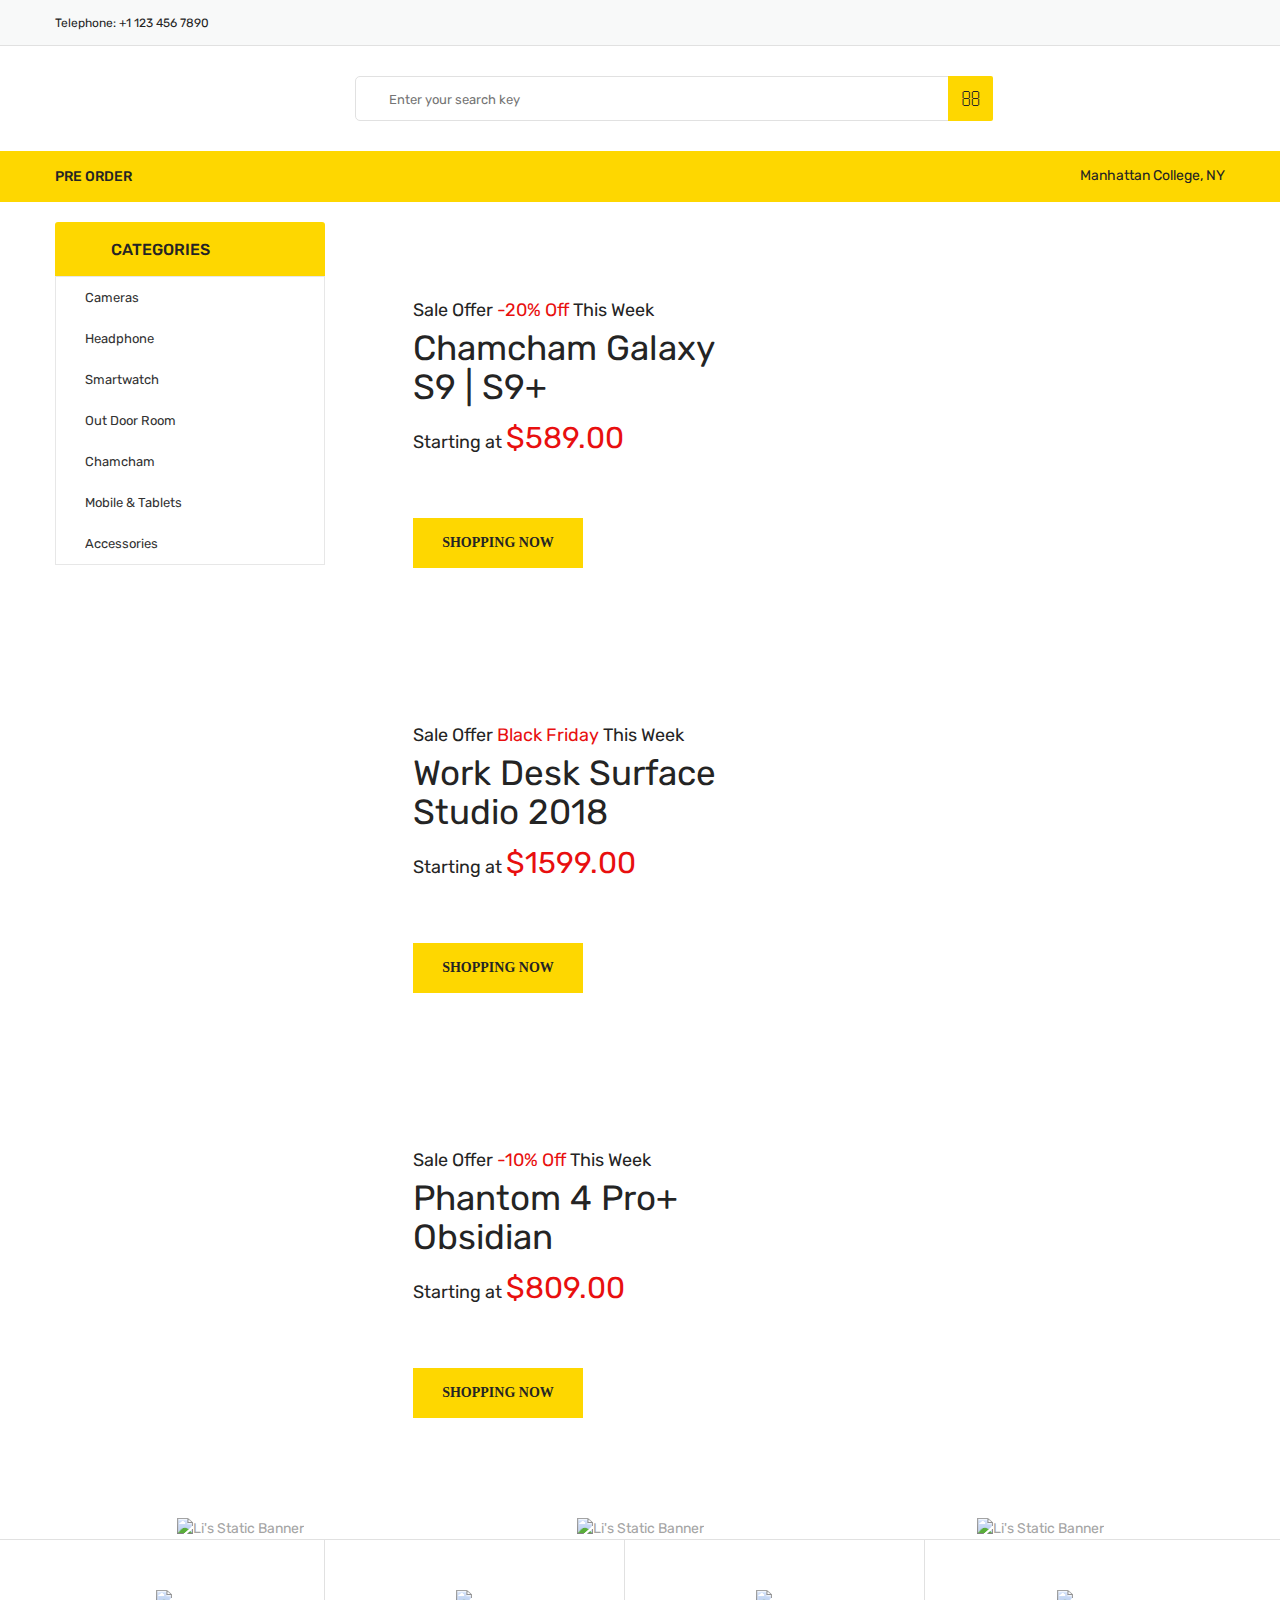
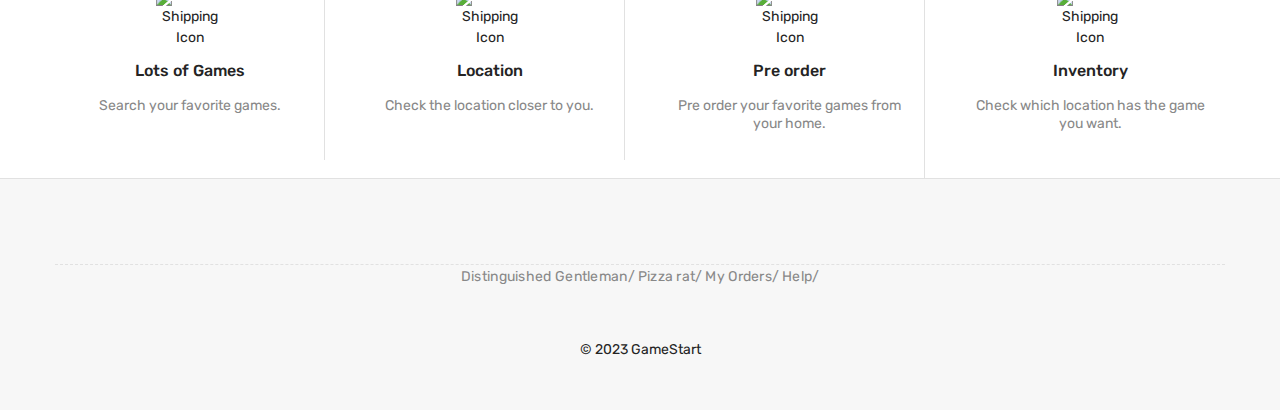
==== index-3.html @ 5b124135 "Add files via upload" ====
<!doctype html>
<html class="no-js" lang="zxx">
    
<!-- index-331:38-->
<head>
        <meta charset="utf-8">
        <meta http-equiv="x-ua-compatible" content="ie=edge">
        <title>Home Version Three || limupa - Digital Products Store ECommerce Bootstrap 4 Template</title>
        <meta name="description" content="">
        <meta name="viewport" content="width=device-width, initial-scale=1">
        <!-- Favicon -->
        <link rel="shortcut icon" type="image/x-icon" href="images/favicon.png">
        <!-- Material Design Iconic Font-V2.2.0 -->
        <link rel="stylesheet" href="css/material-design-iconic-font.min.css">
        <!-- Font Awesome -->
        <link rel="stylesheet" href="css/font-awesome.min.css">
        <!-- Font Awesome Stars-->
        <link rel="stylesheet" href="css/fontawesome-stars.css">
        <!-- Meanmenu CSS -->
        <link rel="stylesheet" href="css/meanmenu.css">
        <!-- owl carousel CSS -->
        <link rel="stylesheet" href="css/owl.carousel.min.css">
        <!-- Slick Carousel CSS -->
        <link rel="stylesheet" href="css/slick.css">
        <!-- Animate CSS -->
        <link rel="stylesheet" href="css/animate.css">
        <!-- Jquery-ui CSS -->
        <link rel="stylesheet" href="css/jquery-ui.min.css">
        <!-- Venobox CSS -->
        <link rel="stylesheet" href="css/venobox.css">
        <!-- Nice Select CSS -->
        <link rel="stylesheet" href="css/nice-select.css">
        <!-- Magnific Popup CSS -->
        <link rel="stylesheet" href="css/magnific-popup.css">
        <!-- Bootstrap V4.1.3 Fremwork CSS -->
        <link rel="stylesheet" href="css/bootstrap.min.css">
        <!-- Helper CSS -->
        <link rel="stylesheet" href="css/helper.css">
        <!-- Main Style CSS -->
        <link rel="stylesheet" href="style.css">
        <!-- Responsive CSS -->
        <link rel="stylesheet" href="css/responsive.css">
        <!-- Modernizr js -->
        <script src="js/vendor/modernizr-2.8.3.min.js"></script>
    </head>
    <body>
    <!--[if lt IE 8]>
		<p class="browserupgrade">You are using an <strong>outdated</strong> browser. Please <a href="http://browsehappy.com/">upgrade your browser</a> to improve your experience.</p>
	<![endif]-->
        <!-- Begin Body Wrapper -->
        <div class="body-wrapper">
            <!-- Begin Header Area -->
            <header>
                <!-- Begin Header Top Area -->
                <div class="header-top">
                    <div class="container">
                        <div class="row">
                            <!-- Begin Header Top Left Area -->
                            <div class="col-lg-3 col-md-4">
                                <div class="header-top-left">
                                    <ul class="phone-wrap">
                                        <li><span>Telephone:</span><a href="#"> +1 123 456 7890</a></li>
                                    </ul>
                                </div>
                            </div>
                            <!-- Header Top Left Area End Here -->
                            <!-- Begin Header Top Right Area -->
                            <div class="col-lg-9 col-md-8">
                                <div class="header-top-right">
                                    <ul class="ht-menu">
                                </div>
                            </div>
                        </div>
                    </div>
                </div>
                <!-- Begin Header Middle Area -->
                <div class="header-middle pl-sm-0 pr-sm-0 pl-xs-0 pr-xs-0">
                    <div class="container">
                        <div class="row">
                            <!-- Begin Header Logo Area -->
                            <div class="col-lg-3">
                                <div class="logo pb-sm-30 pb-xs-30">
                                    <a href="index-3.html">
                                        <img src="images/menu/logo/logo.png" alt="">
                                    </a>
                                </div>
                            </div>
                            <!-- Header Logo Area End Here -->
                            <!-- Begin Header Middle Right Area -->
                            <div class="col-lg-9">
                                <!-- Begin Header Middle Searchbox Area -->
                                <form action="#" class="hm-searchbox">
                                    <input type="text" placeholder="Enter your search key">
                                    <button class="li-btn" type="submit"><i class="fa fa-search"></i></button>
                                </form>
                                <!-- Header Middle Searchbox Area End Here -->
                                <!-- Begin Header Middle Right Area -->
                                <div class="header-middle-right">
                                    <ul class="hm-menu">
                                    </ul>
                                </div>
                                <!-- Header Middle Right Area End Here -->
                            </div>
                            <!-- Header Middle Right Area End Here -->
                        </div>
                    </div>
                </div>
                <!-- Header Middle Area End Here -->
                <!-- Begin Header Bottom Area -->
                <div class="header-bottom header-sticky stick d-none d-lg-block d-xl-block">
                    <div class="container">
                        <div class="row">
                            <div class="col-lg-12">
                                <!-- Begin Header Bottom Menu Area -->
                                <div class="hb-menu hb-menu-2">
                                    <nav>
                                        <ul>

                                            <li><a href="contact.html">Pre Order</a></li>
                                            <!-- Begin Header Bottom Menu Information Area -->
                                            <li class="hb-info f-right p-0 d-sm-none d-lg-block">
                                                <span>Manhattan College, NY</span>
                                            </li>
                                            <!-- Header Bottom Menu Information Area End Here -->
                                        </ul>
                                    </nav>
                                </div>
                                <!-- Header Bottom Menu Area End Here -->
                            </div>
                        </div>
                    </div>
                </div>
                <!-- Header Bottom Area End Here -->
                <!-- Begin Mobile Menu Area -->
                <div class="mobile-menu-area d-lg-none d-xl-none col-12">
                    <div class="container"> 
                        <div class="row">
                            <div class="mobile-menu">
                            </div>
                        </div>
                    </div>
                </div>
                <!-- Mobile Menu Area End Here -->
            </header>
            <!-- Header Area End Here -->
            <!-- Begin Slider With Category Menu Area -->
            <div class="slider-with-banner">
                <div class="container">
                    <div class="row">
                        <!-- Begin Category Menu Area -->
                        <div class="col-lg-3">
                            <!--Category Menu Start-->
                            <div class="category-menu category-menu-2">
                                <div class="category-heading">
                                    <h2 class="categories-toggle"><span>categories</span></h2>
                                </div>
                                <div id="cate-toggle" class="category-menu-list">
                                    <ul>
                                        <li><a href="#">Cameras</a></li>
                                        <li><a href="#">Headphone</a></li>
                                        <li><a href="#">Smartwatch</a></li>
                                        <li><a href="#">Out Door Room</a></li>
                                        <li><a href="#">Chamcham</a></li>
                                        <li><a href="#">Mobile & Tablets</a></li>
                                        <li><a href="#">Accessories</a></li>
                                    </ul>
                                </div>
                            </div>
                            <!--Category Menu End-->
                        </div>
                        <!-- Category Menu Area End Here -->
                        <!-- Begin Slider Area -->
                        <div class="col-lg-6 col-md-8">
                            <div class="slider-area slider-area-3 pt-sm-30 pt-xs-30 pb-xs-30">
                                <div class="slider-active owl-carousel">
                                    <!-- Begin Single Slide Area -->
                                    <div class="single-slide align-center-left animation-style-01 bg-7">
                                        <div class="slider-progress"></div>
                                        <div class="slider-content">
                                            <h5>Sale Offer <span>-20% Off</span> This Week</h5>
                                            <h2>Chamcham Galaxy S9 | S9+</h2>
                                            <h3>Starting at <span>$589.00</span></h3>
                                            <div class="default-btn slide-btn">
                                                <a class="links" href="shop-left-sidebar.html">Shopping Now</a>
                                            </div>
                                        </div>
                                    </div>
                                    <!-- Single Slide Area End Here -->
                                    <!-- Begin Single Slide Area -->
                                    <div class="single-slide align-center-left animation-style-02 bg-8">
                                        <div class="slider-progress"></div>
                                        <div class="slider-content">
                                            <h5>Sale Offer <span>Black Friday</span> This Week</h5>
                                            <h2>Work Desk Surface Studio 2018</h2>
                                            <h3>Starting at <span>$1599.00</span></h3>
                                            <div class="default-btn slide-btn">
                                                <a class="links" href="shop-left-sidebar.html">Shopping Now</a>
                                            </div>
                                        </div>
                                    </div>
                                    <!-- Single Slide Area End Here -->
                                    <!-- Begin Single Slide Area -->
                                    <div class="single-slide align-center-left animation-style-01 bg-9">
                                        <div class="slider-progress"></div>
                                        <div class="slider-content">
                                            <h5>Sale Offer <span>-10% Off</span> This Week</h5>
                                            <h2>Phantom 4 Pro+ Obsidian</h2>
                                            <h3>Starting at <span>$809.00</span></h3>
                                            <div class="default-btn slide-btn">
                                                <a class="links" href="shop-left-sidebar.html">Shopping Now</a>
                                            </div>
                                        </div>
                                    </div>
                                    <!-- Single Slide Area End Here -->
                                </div>
                            </div>
                        </div>
                        <!-- Slider Area End Here -->
                        <!-- Begin Li Banner Area -->
                        <div class="col-lg-3 col-md-4 text-center pt-sm-30">
                            <div class="li-banner">
                                <a href="#">
                                    <img src="images/banner/3_1.jpg" alt="">
                                </a>
                            </div>
                            <div class="li-banner mt-15 mt-sm-30 mt-xs-25 mb-xs-5">
                                <a href="#">
                                    <img src="images/banner/3_2.jpg" alt="">
                                </a>
                            </div>
                        </div>
                        <!-- Li Banner Area End Here -->
                    </div>
                </div>
            </div>
            <!-- Slider With Category Menu Area End Here -->
            <!-- Begin Li's Static Banner Area -->
            <div class="li-static-banner pt-20 pt-sm-30">
                <div class="container">
                    <div class="row">
                        <!-- Begin Single Banner Area -->
                        <div class="col-lg-4 col-md-4 text-center">
                            <div class="single-banner pb-xs-30">
                                <a href="#">
                                    <img src="images/banner/1_3.jpg" alt="Li's Static Banner">
                                </a>
                            </div>
                        </div>
                        <!-- Single Banner Area End Here -->
                        <!-- Begin Single Banner Area -->
                        <div class="col-lg-4 col-md-4 text-center">
                            <div class="single-banner pb-xs-30">
                                <a href="#">
                                    <img src="images/banner/1_4.jpg" alt="Li's Static Banner">
                                </a>
                            </div>
                        </div>
                        <!-- Single Banner Area End Here -->
                        <!-- Begin Single Banner Area -->
                        <div class="col-lg-4 col-md-4 text-center">
                            <div class="single-banner">
                                <a href="#">
                                    <img src="images/banner/1_5.jpg" alt="Li's Static Banner">
                                </a>
                            </div>
                        </div>
                        <!-- Single Banner Area End Here -->
                    </div>
                </div>
            </div>
            <!-- Li's Static Banner Area End Here -->
            <!-- Begin Footer Area -->
            <div class="footer">
                <!-- Begin Footer Static Top Area -->
                <div class="footer-static-top footer-static-top-3 pt-xs-50 pb-xs-10">
                    <div class="container">
                        <!-- Begin Footer Shipping Area -->
                        <div class="footer-shipping pb-xs-0">
                            <div class="row">
                                <!-- Begin Li's Shipping Inner Box Area -->
                                <div class="col-lg-3 col-md-3 col-sm-6 pb-xs-45">
                                    <div class="li-shipping-inner-box">
                                        <div class="shipping-icon">
                                            <img src="images/shipping-icon/1.png" alt="Shipping Icon">
                                        </div>
                                        <div class="shipping-text">
                                            <h2>Lots of Games</h2>
                                            <p>Search your favorite games.</p>
                                        </div>
                                    </div>
                                </div>
                                <!-- Li's Shipping Inner Box Area End Here -->
                                <!-- Begin Li's Shipping Inner Box Area -->
                                <div class="col-lg-3 col-md-3 col-sm-6 pb-xs-45">
                                    <div class="li-shipping-inner-box">
                                        <div class="shipping-icon">
                                            <img src="images/shipping-icon/2.png" alt="Shipping Icon">
                                        </div>
                                        <div class="shipping-text">
                                            <h2>Location</h2>
                                            <p>Check the location closer to you.</p>
                                        </div>
                                    </div>
                                </div>
                                <!-- Li's Shipping Inner Box Area End Here -->
                                <!-- Begin Li's Shipping Inner Box Area -->
                                <div class="col-lg-3 col-md-3 col-sm-6 pb-xs-45">
                                    <div class="li-shipping-inner-box">
                                        <div class="shipping-icon">
                                            <img src="images/shipping-icon/3.png" alt="Shipping Icon">
                                        </div>
                                        <div class="shipping-text">
                                            <h2>Pre order</h2>
                                            <p>Pre order your favorite games from your home.</p>
                                        </div>
                                    </div>
                                </div>
                                <!-- Li's Shipping Inner Box Area End Here -->
                                <!-- Begin Li's Shipping Inner Box Area -->
                                <div class="col-lg-3 col-md-3 col-sm-6">
                                    <div class="li-shipping-inner-box last-child">
                                        <div class="shipping-icon">
                                            <img src="images/shipping-icon/4.png" alt="Shipping Icon">
                                        </div>
                                        <div class="shipping-text">
                                            <h2>Inventory</h2>
                                            <p>Check which location has the game you want.</p>
                                        </div>
                                    </div>
                                </div>
                                <!-- Li's Shipping Inner Box Area End Here -->
                            </div>
                        </div>
                        <!-- Footer Shipping Area End Here -->
                    </div>
                </div>
                <!-- Footer Static Top Area End Here -->
                <!-- Begin Footer Static Middle Area -->
                <div class="footer-static-middle">
                    <div class="container">
                        <div class="footer-logo-wrap pt-50 pb-35">
                            <div class="row">

                                <!-- Footer Block Area End Here -->
                            </div>
                        </div>
                    </div>
                </div>
                <!-- Footer Static Middle Area End Here -->
                <!-- Begin Footer Static Bottom Area -->
                <div class="footer-static-bottom">
                    <div class="container">
                        <div class="row">
                            <div class="col-lg-12">
                                <!-- Begin Footer Links Area -->
                                <div class="footer-links">
                                    <ul>
                                        <li><a href="https://www.youtube.com/watch?v=K1aZzGmI9QA">Distinguished Gentleman</a></li>
                                        <li><a href="https://www.youtube.com/watch?v=UPXUG8q4jKU">Pizza rat</a></li>
                                        <li><a href="#">My Orders</a></li>
                                        <li><a href="#">Help</a></li>
                                </div>
                                <!-- Footer Links Area End Here -->
                                <!-- Begin Copyright Area -->
                                <div class="copyright text-center pt-30 pb-50">
                                    <span><a target="_blank">© 2023 GameStart</a></span>
                                </div>
                                <!-- Copyright Area End Here -->
                            </div>
                        </div>
                    </div>
                </div>
                <!-- Footer Static Bottom Area End Here -->
            </div>
            <!-- Footer Area End Here -->
            <!-- Begin Quick View | Modal Area -->
            <div class="modal fade modal-wrapper" id="exampleModalCenter" >
                <div class="modal-dialog modal-dialog-centered" role="document">
                    <div class="modal-content">
                        <div class="modal-body">
                            <button type="button" class="close" data-dismiss="modal" aria-label="Close">
                                <span aria-hidden="true">&times;</span>
                            </button>
                            <div class="modal-inner-area row">
                                <div class="col-lg-5 col-md-6 col-sm-6">
                                   <!-- Product Details Left -->
                                    <div class="product-details-left">
                                        <div class="product-details-images slider-navigation-1">
                                            <div class="lg-image">
                                                <img src="images/product/large-size/1.jpg" alt="product image">
                                            </div>
                                            <div class="lg-image">
                                                <img src="images/product/large-size/2.jpg" alt="product image">
                                            </div>
                                            <div class="lg-image">
                                                <img src="images/product/large-size/3.jpg" alt="product image">
                                            </div>
                                            <div class="lg-image">
                                                <img src="images/product/large-size/4.jpg" alt="product image">
                                            </div>
                                            <div class="lg-image">
                                                <img src="images/product/large-size/5.jpg" alt="product image">
                                            </div>
                                            <div class="lg-image">
                                                <img src="images/product/large-size/6.jpg" alt="product image">
                                            </div>
                                        </div>
                                        <div class="product-details-thumbs slider-thumbs-1">                                        
                                            <div class="sm-image"><img src="images/product/small-size/1.jpg" alt="product image thumb"></div>
                                            <div class="sm-image"><img src="images/product/small-size/2.jpg" alt="product image thumb"></div>
                                            <div class="sm-image"><img src="images/product/small-size/3.jpg" alt="product image thumb"></div>
                                            <div class="sm-image"><img src="images/product/small-size/4.jpg" alt="product image thumb"></div>
                                            <div class="sm-image"><img src="images/product/small-size/5.jpg" alt="product image thumb"></div>
                                            <div class="sm-image"><img src="images/product/small-size/6.jpg" alt="product image thumb"></div>
                                        </div>
                                    </div>
                                    <!--// Product Details Left -->
                                </div>

                                <div class="col-lg-7 col-md-6 col-sm-6">
                                    <div class="product-details-view-content pt-60">
                                        <div class="product-info">
                                            <h2>Today is a good day Framed poster</h2>
                                            <span class="product-details-ref">Reference: demo_15</span>
                                            <div class="rating-box pt-20">
                                                <ul class="rating rating-with-review-item">
                                                    <li><i class="fa fa-star-o"></i></li>
                                                    <li><i class="fa fa-star-o"></i></li>
                                                    <li><i class="fa fa-star-o"></i></li>
                                                    <li class="no-star"><i class="fa fa-star-o"></i></li>
                                                    <li class="no-star"><i class="fa fa-star-o"></i></li>
                                                    <li class="review-item"><a href="#">Read Review</a></li>
                                                    <li class="review-item"><a href="#">Write Review</a></li>
                                                </ul>
                                            </div>
                                            <div class="price-box pt-20">
                                                <span class="new-price new-price-2">$57.98</span>
                                            </div>
                                            <div class="product-desc">
                                                <p>
                                                    <span>100% cotton double printed dress. Black and white striped top and orange high waisted skater skirt bottom. Lorem ipsum dolor sit amet, consectetur adipisicing elit. quibusdam corporis, earum facilis et nostrum dolorum accusamus similique eveniet quia pariatur.
                                                    </span>
                                                </p>
                                            </div>
                                            <div class="product-variants">
                                                <div class="produt-variants-size">
                                                    <label>Dimension</label>
                                                    <select class="nice-select">
                                                        <option value="1" title="S" selected="selected">40x60cm</option>
                                                        <option value="2" title="M">60x90cm</option>
                                                        <option value="3" title="L">80x120cm</option>
                                                    </select>
                                                </div>
                                            </div>
                                            <div class="single-add-to-cart">
                                                <form action="#" class="cart-quantity">
                                                    <div class="quantity">
                                                        <label>Quantity</label>
                                                        <div class="cart-plus-minus">
                                                            <input class="cart-plus-minus-box" value="1" type="text">
                                                            <div class="dec qtybutton"><i class="fa fa-angle-down"></i></div>
                                                            <div class="inc qtybutton"><i class="fa fa-angle-up"></i></div>
                                                        </div>
                                                    </div>
                                                    <button class="add-to-cart" type="submit">Add to cart</button>
                                                </form>
                                            </div>
                                            <div class="product-additional-info pt-25">
                                                <a class="wishlist-btn" href="wishlist.html"><i class="fa fa-heart-o"></i>Add to wishlist</a>
                                                <div class="product-social-sharing pt-25">
                                                    <ul>
                                                        <li class="facebook"><a href="#"><i class="fa fa-facebook"></i>Facebook</a></li>
                                                        <li class="twitter"><a href="#"><i class="fa fa-twitter"></i>Twitter</a></li>
                                                        <li class="google-plus"><a href="#"><i class="fa fa-google-plus"></i>Google +</a></li>
                                                        <li class="instagram"><a href="#"><i class="fa fa-instagram"></i>Instagram</a></li>
                                                    </ul>
                                                </div>
                                            </div>
                                        </div>
                                    </div>
                                </div>
                            </div>
                        </div>
                    </div>
                </div>
            </div>   
            <!-- Quick View | Modal Area End Here -->
        </div>
        <!-- Body Wrapper End Here -->
        <!-- jQuery-V1.12.4 -->
        <script src="js/vendor/jquery-1.12.4.min.js"></script>
        <!-- Popper js -->
        <script src="js/vendor/popper.min.js"></script>
        <!-- Bootstrap V4.1.3 Fremwork js -->
        <script src="js/bootstrap.min.js"></script>
        <!-- Ajax Mail js -->
        <script src="js/ajax-mail.js"></script>
        <!-- Meanmenu js -->
        <script src="js/jquery.meanmenu.min.js"></script>
        <!-- Wow.min js -->
        <script src="js/wow.min.js"></script>
        <!-- Slick Carousel js -->
        <script src="js/slick.min.js"></script>
        <!-- Owl Carousel-2 js -->
        <script src="js/owl.carousel.min.js"></script>
        <!-- Magnific popup js -->
        <script src="js/jquery.magnific-popup.min.js"></script>
        <!-- Isotope js -->
        <script src="js/isotope.pkgd.min.js"></script>
        <!-- Imagesloaded js -->
        <script src="js/imagesloaded.pkgd.min.js"></script>
        <!-- Mixitup js -->
        <script src="js/jquery.mixitup.min.js"></script>
        <!-- Countdown -->
        <script src="js/jquery.countdown.min.js"></script>
        <!-- Counterup -->
        <script src="js/jquery.counterup.min.js"></script>
        <!-- Waypoints -->
        <script src="js/waypoints.min.js"></script>
        <!-- Barrating -->
        <script src="js/jquery.barrating.min.js"></script>
        <!-- Jquery-ui -->
        <script src="js/jquery-ui.min.js"></script>
        <!-- Venobox -->
        <script src="js/venobox.min.js"></script>
        <!-- Nice Select js -->
        <script src="js/jquery.nice-select.min.js"></script>
        <!-- ScrollUp js -->
        <script src="js/scrollUp.min.js"></script>
        <!-- Main/Activator js -->
        <script src="js/main.js"></script>
    </body>

<!-- index-331:41-->
</html>
---- css/material-design-iconic-font.min.css ----
@font-face{font-family:Material-Design-Iconic-Font;src:url(../fonts/Material-Design-Iconic-Fontd1f1.woff2?v=2.2.0) format('woff2'),url(../fonts/Material-Design-Iconic-Fontd1f1.woff?v=2.2.0) format('woff'),url(../fonts/Material-Design-Iconic-Fontd1f1.ttf?v=2.2.0) format('truetype')}.zmdi{display:inline-block;font:normal normal normal 14px/1 'Material-Design-Iconic-Font';font-size:inherit;text-rendering:auto;-webkit-font-smoothing:antialiased;-moz-osx-font-smoothing:grayscale}.zmdi-hc-lg{font-size:1.33333333em;line-height:.75em;vertical-align:-15%}.zmdi-hc-2x{font-size:2em}.zmdi-hc-3x{font-size:3em}.zmdi-hc-4x{font-size:4em}.zmdi-hc-5x{font-size:5em}.zmdi-hc-fw{width:1.28571429em;text-align:center}.zmdi-hc-ul{padding-left:0;margin-left:2.14285714em;list-style-type:none}.zmdi-hc-ul>li{position:relative}.zmdi-hc-li{position:absolute;left:-2.14285714em;width:2.14285714em;top:.14285714em;text-align:center}.zmdi-hc-li.zmdi-hc-lg{left:-1.85714286em}.zmdi-hc-border{padding:.1em .25em;border:solid .1em #9e9e9e;border-radius:2px}.zmdi-hc-border-circle{padding:.1em .25em;border:solid .1em #9e9e9e;border-radius:50%}.zmdi.pull-left{float:left;margin-right:.15em}.zmdi.pull-right{float:right;margin-left:.15em}.zmdi-hc-spin{-webkit-animation:zmdi-spin 1.5s infinite linear;animation:zmdi-spin 1.5s infinite linear}.zmdi-hc-spin-reverse{-webkit-animation:zmdi-spin-reverse 1.5s infinite linear;animation:zmdi-spin-reverse 1.5s infinite linear}@-webkit-keyframes zmdi-spin{0%{-webkit-transform:rotate(0deg);transform:rotate(0deg)}100%{-webkit-transform:rotate(359deg);transform:rotate(359deg)}}@keyframes zmdi-spin{0%{-webkit-transform:rotate(0deg);transform:rotate(0deg)}100%{-webkit-transform:rotate(359deg);transform:rotate(359deg)}}@-webkit-keyframes zmdi-spin-reverse{0%{-webkit-transform:rotate(0deg);transform:rotate(0deg)}100%{-webkit-transform:rotate(-359deg);transform:rotate(-359deg)}}@keyframes zmdi-spin-reverse{0%{-webkit-transform:rotate(0deg);transform:rotate(0deg)}100%{-webkit-transform:rotate(-359deg);transform:rotate(-359deg)}}.zmdi-hc-rotate-90{-webkit-transform:rotate(90deg);-ms-transform:rotate(90deg);transform:rotate(90deg)}.zmdi-hc-rotate-180{-webkit-transform:rotate(180deg);-ms-transform:rotate(180deg);transform:rotate(180deg)}.zmdi-hc-rotate-270{-webkit-transform:rotate(270deg);-ms-transform:rotate(270deg);transform:rotate(270deg)}.zmdi-hc-flip-horizontal{-webkit-transform:scale(-1,1);-ms-transform:scale(-1,1);transform:scale(-1,1)}.zmdi-hc-flip-vertical{-webkit-transform:scale(1,-1);-ms-transform:scale(1,-1);transform:scale(1,-1)}.zmdi-hc-stack{position:relative;display:inline-block;width:2em;height:2em;line-height:2em;vertical-align:middle}.zmdi-hc-stack-1x,.zmdi-hc-stack-2x{position:absolute;left:0;width:100%;text-align:center}.zmdi-hc-stack-1x{line-height:inherit}.zmdi-hc-stack-2x{font-size:2em}.zmdi-hc-inverse{color:#fff}.zmdi-3d-rotation:before{content:'\f101'}.zmdi-airplane-off:before{content:'\f102'}.zmdi-airplane:before{content:'\f103'}.zmdi-album:before{content:'\f104'}.zmdi-archive:before{content:'\f105'}.zmdi-assignment-account:before{content:'\f106'}.zmdi-assignment-alert:before{content:'\f107'}.zmdi-assignment-check:before{content:'\f108'}.zmdi-assignment-o:before{content:'\f109'}.zmdi-assignment-return:before{content:'\f10a'}.zmdi-assignment-returned:before{content:'\f10b'}.zmdi-assignment:before{content:'\f10c'}.zmdi-attachment-alt:before{content:'\f10d'}.zmdi-attachment:before{content:'\f10e'}.zmdi-audio:before{content:'\f10f'}.zmdi-badge-check:before{content:'\f110'}.zmdi-balance-wallet:before{content:'\f111'}.zmdi-balance:before{content:'\f112'}.zmdi-battery-alert:before{content:'\f113'}.zmdi-battery-flash:before{content:'\f114'}.zmdi-battery-unknown:before{content:'\f115'}.zmdi-battery:before{content:'\f116'}.zmdi-bike:before{content:'\f117'}.zmdi-block-alt:before{content:'\f118'}.zmdi-block:before{content:'\f119'}.zmdi-boat:before{content:'\f11a'}.zmdi-book-image:before{content:'\f11b'}.zmdi-book:before{content:'\f11c'}.zmdi-bookmark-outline:before{content:'\f11d'}.zmdi-bookmark:before{content:'\f11e'}.zmdi-brush:before{content:'\f11f'}.zmdi-bug:before{content:'\f120'}.zmdi-bus:before{content:'\f121'}.zmdi-cake:before{content:'\f122'}.zmdi-car-taxi:before{content:'\f123'}.zmdi-car-wash:before{content:'\f124'}.zmdi-car:before{content:'\f125'}.zmdi-card-giftcard:before{content:'\f126'}.zmdi-card-membership:before{content:'\f127'}.zmdi-card-travel:before{content:'\f128'}.zmdi-card:before{content:'\f129'}.zmdi-case-check:before{content:'\f12a'}.zmdi-case-download:before{content:'\f12b'}.zmdi-case-play:before{content:'\f12c'}.zmdi-case:before{content:'\f12d'}.zmdi-cast-connected:before{content:'\f12e'}.zmdi-cast:before{content:'\f12f'}.zmdi-chart-donut:before{content:'\f130'}.zmdi-chart:before{content:'\f131'}.zmdi-city-alt:before{content:'\f132'}.zmdi-city:before{content:'\f133'}.zmdi-close-circle-o:before{content:'\f134'}.zmdi-close-circle:before{content:'\f135'}.zmdi-close:before{content:'\f136'}.zmdi-cocktail:before{content:'\f137'}.zmdi-code-setting:before{content:'\f138'}.zmdi-code-smartphone:before{content:'\f139'}.zmdi-code:before{content:'\f13a'}.zmdi-coffee:before{content:'\f13b'}.zmdi-collection-bookmark:before{content:'\f13c'}.zmdi-collection-case-play:before{content:'\f13d'}.zmdi-collection-folder-image:before{content:'\f13e'}.zmdi-collection-image-o:before{content:'\f13f'}.zmdi-collection-image:before{content:'\f140'}.zmdi-collection-item-1:before{content:'\f141'}.zmdi-collection-item-2:before{content:'\f142'}.zmdi-collection-item-3:before{content:'\f143'}.zmdi-collection-item-4:before{content:'\f144'}.zmdi-collection-item-5:before{content:'\f145'}.zmdi-collection-item-6:before{content:'\f146'}.zmdi-collection-item-7:before{content:'\f147'}.zmdi-collection-item-8:before{content:'\f148'}.zmdi-collection-item-9-plus:before{content:'\f149'}.zmdi-collection-item-9:before{content:'\f14a'}.zmdi-collection-item:before{content:'\f14b'}.zmdi-collection-music:before{content:'\f14c'}.zmdi-collection-pdf:before{content:'\f14d'}.zmdi-collection-plus:before{content:'\f14e'}.zmdi-collection-speaker:before{content:'\f14f'}.zmdi-collection-text:before{content:'\f150'}.zmdi-collection-video:before{content:'\f151'}.zmdi-compass:before{content:'\f152'}.zmdi-cutlery:before{content:'\f153'}.zmdi-delete:before{content:'\f154'}.zmdi-dialpad:before{content:'\f155'}.zmdi-dns:before{content:'\f156'}.zmdi-drink:before{content:'\f157'}.zmdi-edit:before{content:'\f158'}.zmdi-email-open:before{content:'\f159'}.zmdi-email:before{content:'\f15a'}.zmdi-eye-off:before{content:'\f15b'}.zmdi-eye:before{content:'\f15c'}.zmdi-eyedropper:before{content:'\f15d'}.zmdi-favorite-outline:before{content:'\f15e'}.zmdi-favorite:before{content:'\f15f'}.zmdi-filter-list:before{content:'\f160'}.zmdi-fire:before{content:'\f161'}.zmdi-flag:before{content:'\f162'}.zmdi-flare:before{content:'\f163'}.zmdi-flash-auto:before{content:'\f164'}.zmdi-flash-off:before{content:'\f165'}.zmdi-flash:before{content:'\f166'}.zmdi-flip:before{content:'\f167'}.zmdi-flower-alt:before{content:'\f168'}.zmdi-flower:before{content:'\f169'}.zmdi-font:before{content:'\f16a'}.zmdi-fullscreen-alt:before{content:'\f16b'}.zmdi-fullscreen-exit:before{content:'\f16c'}.zmdi-fullscreen:before{content:'\f16d'}.zmdi-functions:before{content:'\f16e'}.zmdi-gas-station:before{content:'\f16f'}.zmdi-gesture:before{content:'\f170'}.zmdi-globe-alt:before{content:'\f171'}.zmdi-globe-lock:before{content:'\f172'}.zmdi-globe:before{content:'\f173'}.zmdi-graduation-cap:before{content:'\f174'}.zmdi-home:before{content:'\f175'}.zmdi-hospital-alt:before{content:'\f176'}.zmdi-hospital:before{content:'\f177'}.zmdi-hotel:before{content:'\f178'}.zmdi-hourglass-alt:before{content:'\f179'}.zmdi-hourglass-outline:before{content:'\f17a'}.zmdi-hourglass:before{content:'\f17b'}.zmdi-http:before{content:'\f17c'}.zmdi-image-alt:before{content:'\f17d'}.zmdi-image-o:before{content:'\f17e'}.zmdi-image:before{content:'\f17f'}.zmdi-inbox:before{content:'\f180'}.zmdi-invert-colors-off:before{content:'\f181'}.zmdi-invert-colors:before{content:'\f182'}.zmdi-key:before{content:'\f183'}.zmdi-label-alt-outline:before{content:'\f184'}.zmdi-label-alt:before{content:'\f185'}.zmdi-label-heart:before{content:'\f186'}.zmdi-label:before{content:'\f187'}.zmdi-labels:before{content:'\f188'}.zmdi-lamp:before{content:'\f189'}.zmdi-landscape:before{content:'\f18a'}.zmdi-layers-off:before{content:'\f18b'}.zmdi-layers:before{content:'\f18c'}.zmdi-library:before{content:'\f18d'}.zmdi-link:before{content:'\f18e'}.zmdi-lock-open:before{content:'\f18f'}.zmdi-lock-outline:before{content:'\f190'}.zmdi-lock:before{content:'\f191'}.zmdi-mail-reply-all:before{content:'\f192'}.zmdi-mail-reply:before{content:'\f193'}.zmdi-mail-send:before{content:'\f194'}.zmdi-mall:before{content:'\f195'}.zmdi-map:before{content:'\f196'}.zmdi-menu:before{content:'\f197'}.zmdi-money-box:before{content:'\f198'}.zmdi-money-off:before{content:'\f199'}.zmdi-money:before{content:'\f19a'}.zmdi-more-vert:before{content:'\f19b'}.zmdi-more:before{content:'\f19c'}.zmdi-movie-alt:before{content:'\f19d'}.zmdi-movie:before{content:'\f19e'}.zmdi-nature-people:before{content:'\f19f'}.zmdi-nature:before{content:'\f1a0'}.zmdi-navigation:before{content:'\f1a1'}.zmdi-open-in-browser:before{content:'\f1a2'}.zmdi-open-in-new:before{content:'\f1a3'}.zmdi-palette:before{content:'\f1a4'}.zmdi-parking:before{content:'\f1a5'}.zmdi-pin-account:before{content:'\f1a6'}.zmdi-pin-assistant:before{content:'\f1a7'}.zmdi-pin-drop:before{content:'\f1a8'}.zmdi-pin-help:before{content:'\f1a9'}.zmdi-pin-off:before{content:'\f1aa'}.zmdi-pin:before{content:'\f1ab'}.zmdi-pizza:before{content:'\f1ac'}.zmdi-plaster:before{content:'\f1ad'}.zmdi-power-setting:before{content:'\f1ae'}.zmdi-power:before{content:'\f1af'}.zmdi-print:before{content:'\f1b0'}.zmdi-puzzle-piece:before{content:'\f1b1'}.zmdi-quote:before{content:'\f1b2'}.zmdi-railway:before{content:'\f1b3'}.zmdi-receipt:before{content:'\f1b4'}.zmdi-refresh-alt:before{content:'\f1b5'}.zmdi-refresh-sync-alert:before{content:'\f1b6'}.zmdi-refresh-sync-off:before{content:'\f1b7'}.zmdi-refresh-sync:before{content:'\f1b8'}.zmdi-refresh:before{content:'\f1b9'}.zmdi-roller:before{content:'\f1ba'}.zmdi-ruler:before{content:'\f1bb'}.zmdi-scissors:before{content:'\f1bc'}.zmdi-screen-rotation-lock:before{content:'\f1bd'}.zmdi-screen-rotation:before{content:'\f1be'}.zmdi-search-for:before{content:'\f1bf'}.zmdi-search-in-file:before{content:'\f1c0'}.zmdi-search-in-page:before{content:'\f1c1'}.zmdi-search-replace:before{content:'\f1c2'}.zmdi-search:before{content:'\f1c3'}.zmdi-seat:before{content:'\f1c4'}.zmdi-settings-square:before{content:'\f1c5'}.zmdi-settings:before{content:'\f1c6'}.zmdi-shield-check:before{content:'\f1c7'}.zmdi-shield-security:before{content:'\f1c8'}.zmdi-shopping-basket:before{content:'\f1c9'}.zmdi-shopping-cart-plus:before{content:'\f1ca'}.zmdi-shopping-cart:before{content:'\f1cb'}.zmdi-sign-in:before{content:'\f1cc'}.zmdi-sort-amount-asc:before{content:'\f1cd'}.zmdi-sort-amount-desc:before{content:'\f1ce'}.zmdi-sort-asc:before{content:'\f1cf'}.zmdi-sort-desc:before{content:'\f1d0'}.zmdi-spellcheck:before{content:'\f1d1'}.zmdi-storage:before{content:'\f1d2'}.zmdi-store-24:before{content:'\f1d3'}.zmdi-store:before{content:'\f1d4'}.zmdi-subway:before{content:'\f1d5'}.zmdi-sun:before{content:'\f1d6'}.zmdi-tab-unselected:before{content:'\f1d7'}.zmdi-tab:before{content:'\f1d8'}.zmdi-tag-close:before{content:'\f1d9'}.zmdi-tag-more:before{content:'\f1da'}.zmdi-tag:before{content:'\f1db'}.zmdi-thumb-down:before{content:'\f1dc'}.zmdi-thumb-up-down:before{content:'\f1dd'}.zmdi-thumb-up:before{content:'\f1de'}.zmdi-ticket-star:before{content:'\f1df'}.zmdi-toll:before{content:'\f1e0'}.zmdi-toys:before{content:'\f1e1'}.zmdi-traffic:before{content:'\f1e2'}.zmdi-translate:before{content:'\f1e3'}.zmdi-triangle-down:before{content:'\f1e4'}.zmdi-triangle-up:before{content:'\f1e5'}.zmdi-truck:before{content:'\f1e6'}.zmdi-turning-sign:before{content:'\f1e7'}.zmdi-wallpaper:before{content:'\f1e8'}.zmdi-washing-machine:before{content:'\f1e9'}.zmdi-window-maximize:before{content:'\f1ea'}.zmdi-window-minimize:before{content:'\f1eb'}.zmdi-window-restore:before{content:'\f1ec'}.zmdi-wrench:before{content:'\f1ed'}.zmdi-zoom-in:before{content:'\f1ee'}.zmdi-zoom-out:before{content:'\f1ef'}.zmdi-alert-circle-o:before{content:'\f1f0'}.zmdi-alert-circle:before{content:'\f1f1'}.zmdi-alert-octagon:before{content:'\f1f2'}.zmdi-alert-polygon:before{content:'\f1f3'}.zmdi-alert-triangle:before{content:'\f1f4'}.zmdi-help-outline:before{content:'\f1f5'}.zmdi-help:before{content:'\f1f6'}.zmdi-info-outline:before{content:'\f1f7'}.zmdi-info:before{content:'\f1f8'}.zmdi-notifications-active:before{content:'\f1f9'}.zmdi-notifications-add:before{content:'\f1fa'}.zmdi-notifications-none:before{content:'\f1fb'}.zmdi-notifications-off:before{content:'\f1fc'}.zmdi-notifications-paused:before{content:'\f1fd'}.zmdi-notifications:before{content:'\f1fe'}.zmdi-account-add:before{content:'\f1ff'}.zmdi-account-box-mail:before{content:'\f200'}.zmdi-account-box-o:before{content:'\f201'}.zmdi-account-box-phone:before{content:'\f202'}.zmdi-account-box:before{content:'\f203'}.zmdi-account-calendar:before{content:'\f204'}.zmdi-account-circle:before{content:'\f205'}.zmdi-account-o:before{content:'\f206'}.zmdi-account:before{content:'\f207'}.zmdi-accounts-add:before{content:'\f208'}.zmdi-accounts-alt:before{content:'\f209'}.zmdi-accounts-list-alt:before{content:'\f20a'}.zmdi-accounts-list:before{content:'\f20b'}.zmdi-accounts-outline:before{content:'\f20c'}.zmdi-accounts:before{content:'\f20d'}.zmdi-face:before{content:'\f20e'}.zmdi-female:before{content:'\f20f'}.zmdi-male-alt:before{content:'\f210'}.zmdi-male-female:before{content:'\f211'}.zmdi-male:before{content:'\f212'}.zmdi-mood-bad:before{content:'\f213'}.zmdi-mood:before{content:'\f214'}.zmdi-run:before{content:'\f215'}.zmdi-walk:before{content:'\f216'}.zmdi-cloud-box:before{content:'\f217'}.zmdi-cloud-circle:before{content:'\f218'}.zmdi-cloud-done:before{content:'\f219'}.zmdi-cloud-download:before{content:'\f21a'}.zmdi-cloud-off:before{content:'\f21b'}.zmdi-cloud-outline-alt:before{content:'\f21c'}.zmdi-cloud-outline:before{content:'\f21d'}.zmdi-cloud-upload:before{content:'\f21e'}.zmdi-cloud:before{content:'\f21f'}.zmdi-download:before{content:'\f220'}.zmdi-file-plus:before{content:'\f221'}.zmdi-file-text:before{content:'\f222'}.zmdi-file:before{content:'\f223'}.zmdi-folder-outline:before{content:'\f224'}.zmdi-folder-person:before{content:'\f225'}.zmdi-folder-star-alt:before{content:'\f226'}.zmdi-folder-star:before{content:'\f227'}.zmdi-folder:before{content:'\f228'}.zmdi-gif:before{content:'\f229'}.zmdi-upload:before{content:'\f22a'}.zmdi-border-all:before{content:'\f22b'}.zmdi-border-bottom:before{content:'\f22c'}.zmdi-border-clear:before{content:'\f22d'}.zmdi-border-color:before{content:'\f22e'}.zmdi-border-horizontal:before{content:'\f22f'}.zmdi-border-inner:before{content:'\f230'}.zmdi-border-left:before{content:'\f231'}.zmdi-border-outer:before{content:'\f232'}.zmdi-border-right:before{content:'\f233'}.zmdi-border-style:before{content:'\f234'}.zmdi-border-top:before{content:'\f235'}.zmdi-border-vertical:before{content:'\f236'}.zmdi-copy:before{content:'\f237'}.zmdi-crop:before{content:'\f238'}.zmdi-format-align-center:before{content:'\f239'}.zmdi-format-align-justify:before{content:'\f23a'}.zmdi-format-align-left:before{content:'\f23b'}.zmdi-format-align-right:before{content:'\f23c'}.zmdi-format-bold:before{content:'\f23d'}.zmdi-format-clear-all:before{content:'\f23e'}.zmdi-format-clear:before{content:'\f23f'}.zmdi-format-color-fill:before{content:'\f240'}.zmdi-format-color-reset:before{content:'\f241'}.zmdi-format-color-text:before{content:'\f242'}.zmdi-format-indent-decrease:before{content:'\f243'}.zmdi-format-indent-increase:before{content:'\f244'}.zmdi-format-italic:before{content:'\f245'}.zmdi-format-line-spacing:before{content:'\f246'}.zmdi-format-list-bulleted:before{content:'\f247'}.zmdi-format-list-numbered:before{content:'\f248'}.zmdi-format-ltr:before{content:'\f249'}.zmdi-format-rtl:before{content:'\f24a'}.zmdi-format-size:before{content:'\f24b'}.zmdi-format-strikethrough-s:before{content:'\f24c'}.zmdi-format-strikethrough:before{content:'\f24d'}.zmdi-format-subject:before{content:'\f24e'}.zmdi-format-underlined:before{content:'\f24f'}.zmdi-format-valign-bottom:before{content:'\f250'}.zmdi-format-valign-center:before{content:'\f251'}.zmdi-format-valign-top:before{content:'\f252'}.zmdi-redo:before{content:'\f253'}.zmdi-select-all:before{content:'\f254'}.zmdi-space-bar:before{content:'\f255'}.zmdi-text-format:before{content:'\f256'}.zmdi-transform:before{content:'\f257'}.zmdi-undo:before{content:'\f258'}.zmdi-wrap-text:before{content:'\f259'}.zmdi-comment-alert:before{content:'\f25a'}.zmdi-comment-alt-text:before{content:'\f25b'}.zmdi-comment-alt:before{content:'\f25c'}.zmdi-comment-edit:before{content:'\f25d'}.zmdi-comment-image:before{content:'\f25e'}.zmdi-comment-list:before{content:'\f25f'}.zmdi-comment-more:before{content:'\f260'}.zmdi-comment-outline:before{content:'\f261'}.zmdi-comment-text-alt:before{content:'\f262'}.zmdi-comment-text:before{content:'\f263'}.zmdi-comment-video:before{content:'\f264'}.zmdi-comment:before{content:'\f265'}.zmdi-comments:before{content:'\f266'}.zmdi-check-all:before{content:'\f267'}.zmdi-check-circle-u:before{content:'\f268'}.zmdi-check-circle:before{content:'\f269'}.zmdi-check-square:before{content:'\f26a'}.zmdi-check:before{content:'\f26b'}.zmdi-circle-o:before{content:'\f26c'}.zmdi-circle:before{content:'\f26d'}.zmdi-dot-circle-alt:before{content:'\f26e'}.zmdi-dot-circle:before{content:'\f26f'}.zmdi-minus-circle-outline:before{content:'\f270'}.zmdi-minus-circle:before{content:'\f271'}.zmdi-minus-square:before{content:'\f272'}.zmdi-minus:before{content:'\f273'}.zmdi-plus-circle-o-duplicate:before{content:'\f274'}.zmdi-plus-circle-o:before{content:'\f275'}.zmdi-plus-circle:before{content:'\f276'}.zmdi-plus-square:before{content:'\f277'}.zmdi-plus:before{content:'\f278'}.zmdi-square-o:before{content:'\f279'}.zmdi-star-circle:before{content:'\f27a'}.zmdi-star-half:before{content:'\f27b'}.zmdi-star-outline:before{content:'\f27c'}.zmdi-star:before{content:'\f27d'}.zmdi-bluetooth-connected:before{content:'\f27e'}.zmdi-bluetooth-off:before{content:'\f27f'}.zmdi-bluetooth-search:before{content:'\f280'}.zmdi-bluetooth-setting:before{content:'\f281'}.zmdi-bluetooth:before{content:'\f282'}.zmdi-camera-add:before{content:'\f283'}.zmdi-camera-alt:before{content:'\f284'}.zmdi-camera-bw:before{content:'\f285'}.zmdi-camera-front:before{content:'\f286'}.zmdi-camera-mic:before{content:'\f287'}.zmdi-camera-party-mode:before{content:'\f288'}.zmdi-camera-rear:before{content:'\f289'}.zmdi-camera-roll:before{content:'\f28a'}.zmdi-camera-switch:before{content:'\f28b'}.zmdi-camera:before{content:'\f28c'}.zmdi-card-alert:before{content:'\f28d'}.zmdi-card-off:before{content:'\f28e'}.zmdi-card-sd:before{content:'\f28f'}.zmdi-card-sim:before{content:'\f290'}.zmdi-desktop-mac:before{content:'\f291'}.zmdi-desktop-windows:before{content:'\f292'}.zmdi-device-hub:before{content:'\f293'}.zmdi-devices-off:before{content:'\f294'}.zmdi-devices:before{content:'\f295'}.zmdi-dock:before{content:'\f296'}.zmdi-floppy:before{content:'\f297'}.zmdi-gamepad:before{content:'\f298'}.zmdi-gps-dot:before{content:'\f299'}.zmdi-gps-off:before{content:'\f29a'}.zmdi-gps:before{content:'\f29b'}.zmdi-headset-mic:before{content:'\f29c'}.zmdi-headset:before{content:'\f29d'}.zmdi-input-antenna:before{content:'\f29e'}.zmdi-input-composite:before{content:'\f29f'}.zmdi-input-hdmi:before{content:'\f2a0'}.zmdi-input-power:before{content:'\f2a1'}.zmdi-input-svideo:before{content:'\f2a2'}.zmdi-keyboard-hide:before{content:'\f2a3'}.zmdi-keyboard:before{content:'\f2a4'}.zmdi-laptop-chromebook:before{content:'\f2a5'}.zmdi-laptop-mac:before{content:'\f2a6'}.zmdi-laptop:before{content:'\f2a7'}.zmdi-mic-off:before{content:'\f2a8'}.zmdi-mic-outline:before{content:'\f2a9'}.zmdi-mic-setting:before{content:'\f2aa'}.zmdi-mic:before{content:'\f2ab'}.zmdi-mouse:before{content:'\f2ac'}.zmdi-network-alert:before{content:'\f2ad'}.zmdi-network-locked:before{content:'\f2ae'}.zmdi-network-off:before{content:'\f2af'}.zmdi-network-outline:before{content:'\f2b0'}.zmdi-network-setting:before{content:'\f2b1'}.zmdi-network:before{content:'\f2b2'}.zmdi-phone-bluetooth:before{content:'\f2b3'}.zmdi-phone-end:before{content:'\f2b4'}.zmdi-phone-forwarded:before{content:'\f2b5'}.zmdi-phone-in-talk:before{content:'\f2b6'}.zmdi-phone-locked:before{content:'\f2b7'}.zmdi-phone-missed:before{content:'\f2b8'}.zmdi-phone-msg:before{content:'\f2b9'}.zmdi-phone-paused:before{content:'\f2ba'}.zmdi-phone-ring:before{content:'\f2bb'}.zmdi-phone-setting:before{content:'\f2bc'}.zmdi-phone-sip:before{content:'\f2bd'}.zmdi-phone:before{content:'\f2be'}.zmdi-portable-wifi-changes:before{content:'\f2bf'}.zmdi-portable-wifi-off:before{content:'\f2c0'}.zmdi-portable-wifi:before{content:'\f2c1'}.zmdi-radio:before{content:'\f2c2'}.zmdi-reader:before{content:'\f2c3'}.zmdi-remote-control-alt:before{content:'\f2c4'}.zmdi-remote-control:before{content:'\f2c5'}.zmdi-router:before{content:'\f2c6'}.zmdi-scanner:before{content:'\f2c7'}.zmdi-smartphone-android:before{content:'\f2c8'}.zmdi-smartphone-download:before{content:'\f2c9'}.zmdi-smartphone-erase:before{content:'\f2ca'}.zmdi-smartphone-info:before{content:'\f2cb'}.zmdi-smartphone-iphone:before{content:'\f2cc'}.zmdi-smartphone-landscape-lock:before{content:'\f2cd'}.zmdi-smartphone-landscape:before{content:'\f2ce'}.zmdi-smartphone-lock:before{content:'\f2cf'}.zmdi-smartphone-portrait-lock:before{content:'\f2d0'}.zmdi-smartphone-ring:before{content:'\f2d1'}.zmdi-smartphone-setting:before{content:'\f2d2'}.zmdi-smartphone-setup:before{content:'\f2d3'}.zmdi-smartphone:before{content:'\f2d4'}.zmdi-speaker:before{content:'\f2d5'}.zmdi-tablet-android:before{content:'\f2d6'}.zmdi-tablet-mac:before{content:'\f2d7'}.zmdi-tablet:before{content:'\f2d8'}.zmdi-tv-alt-play:before{content:'\f2d9'}.zmdi-tv-list:before{content:'\f2da'}.zmdi-tv-play:before{content:'\f2db'}.zmdi-tv:before{content:'\f2dc'}.zmdi-usb:before{content:'\f2dd'}.zmdi-videocam-off:before{content:'\f2de'}.zmdi-videocam-switch:before{content:'\f2df'}.zmdi-videocam:before{content:'\f2e0'}.zmdi-watch:before{content:'\f2e1'}.zmdi-wifi-alt-2:before{content:'\f2e2'}.zmdi-wifi-alt:before{content:'\f2e3'}.zmdi-wifi-info:before{content:'\f2e4'}.zmdi-wifi-lock:before{content:'\f2e5'}.zmdi-wifi-off:before{content:'\f2e6'}.zmdi-wifi-outline:before{content:'\f2e7'}.zmdi-wifi:before{content:'\f2e8'}.zmdi-arrow-left-bottom:before{content:'\f2e9'}.zmdi-arrow-left:before{content:'\f2ea'}.zmdi-arrow-merge:before{content:'\f2eb'}.zmdi-arrow-missed:before{content:'\f2ec'}.zmdi-arrow-right-top:before{content:'\f2ed'}.zmdi-arrow-right:before{content:'\f2ee'}.zmdi-arrow-split:before{content:'\f2ef'}.zmdi-arrows:before{content:'\f2f0'}.zmdi-caret-down-circle:before{content:'\f2f1'}.zmdi-caret-down:before{content:'\f2f2'}.zmdi-caret-left-circle:before{content:'\f2f3'}.zmdi-caret-left:before{content:'\f2f4'}.zmdi-caret-right-circle:before{content:'\f2f5'}.zmdi-caret-right:before{content:'\f2f6'}.zmdi-caret-up-circle:before{content:'\f2f7'}.zmdi-caret-up:before{content:'\f2f8'}.zmdi-chevron-down:before{content:'\f2f9'}.zmdi-chevron-left:before{content:'\f2fa'}.zmdi-chevron-right:before{content:'\f2fb'}.zmdi-chevron-up:before{content:'\f2fc'}.zmdi-forward:before{content:'\f2fd'}.zmdi-long-arrow-down:before{content:'\f2fe'}.zmdi-long-arrow-left:before{content:'\f2ff'}.zmdi-long-arrow-return:before{content:'\f300'}.zmdi-long-arrow-right:before{content:'\f301'}.zmdi-long-arrow-tab:before{content:'\f302'}.zmdi-long-arrow-up:before{content:'\f303'}.zmdi-rotate-ccw:before{content:'\f304'}.zmdi-rotate-cw:before{content:'\f305'}.zmdi-rotate-left:before{content:'\f306'}.zmdi-rotate-right:before{content:'\f307'}.zmdi-square-down:before{content:'\f308'}.zmdi-square-right:before{content:'\f309'}.zmdi-swap-alt:before{content:'\f30a'}.zmdi-swap-vertical-circle:before{content:'\f30b'}.zmdi-swap-vertical:before{content:'\f30c'}.zmdi-swap:before{content:'\f30d'}.zmdi-trending-down:before{content:'\f30e'}.zmdi-trending-flat:before{content:'\f30f'}.zmdi-trending-up:before{content:'\f310'}.zmdi-unfold-less:before{content:'\f311'}.zmdi-unfold-more:before{content:'\f312'}.zmdi-apps:before{content:'\f313'}.zmdi-grid-off:before{content:'\f314'}.zmdi-grid:before{content:'\f315'}.zmdi-view-agenda:before{content:'\f316'}.zmdi-view-array:before{content:'\f317'}.zmdi-view-carousel:before{content:'\f318'}.zmdi-view-column:before{content:'\f319'}.zmdi-view-comfy:before{content:'\f31a'}.zmdi-view-compact:before{content:'\f31b'}.zmdi-view-dashboard:before{content:'\f31c'}.zmdi-view-day:before{content:'\f31d'}.zmdi-view-headline:before{content:'\f31e'}.zmdi-view-list-alt:before{content:'\f31f'}.zmdi-view-list:before{content:'\f320'}.zmdi-view-module:before{content:'\f321'}.zmdi-view-quilt:before{content:'\f322'}.zmdi-view-stream:before{content:'\f323'}.zmdi-view-subtitles:before{content:'\f324'}.zmdi-view-toc:before{content:'\f325'}.zmdi-view-web:before{content:'\f326'}.zmdi-view-week:before{content:'\f327'}.zmdi-widgets:before{content:'\f328'}.zmdi-alarm-check:before{content:'\f329'}.zmdi-alarm-off:before{content:'\f32a'}.zmdi-alarm-plus:before{content:'\f32b'}.zmdi-alarm-snooze:before{content:'\f32c'}.zmdi-alarm:before{content:'\f32d'}.zmdi-calendar-alt:before{content:'\f32e'}.zmdi-calendar-check:before{content:'\f32f'}.zmdi-calendar-close:before{content:'\f330'}.zmdi-calendar-note:before{content:'\f331'}.zmdi-calendar:before{content:'\f332'}.zmdi-time-countdown:before{content:'\f333'}.zmdi-time-interval:before{content:'\f334'}.zmdi-time-restore-setting:before{content:'\f335'}.zmdi-time-restore:before{content:'\f336'}.zmdi-time:before{content:'\f337'}.zmdi-timer-off:before{content:'\f338'}.zmdi-timer:before{content:'\f339'}.zmdi-android-alt:before{content:'\f33a'}.zmdi-android:before{content:'\f33b'}.zmdi-apple:before{content:'\f33c'}.zmdi-behance:before{content:'\f33d'}.zmdi-codepen:before{content:'\f33e'}.zmdi-dribbble:before{content:'\f33f'}.zmdi-dropbox:before{content:'\f340'}.zmdi-evernote:before{content:'\f341'}.zmdi-facebook-box:before{content:'\f342'}.zmdi-facebook:before{content:'\f343'}.zmdi-github-box:before{content:'\f344'}.zmdi-github:before{content:'\f345'}.zmdi-google-drive:before{content:'\f346'}.zmdi-google-earth:before{content:'\f347'}.zmdi-google-glass:before{content:'\f348'}.zmdi-google-maps:before{content:'\f349'}.zmdi-google-pages:before{content:'\f34a'}.zmdi-google-play:before{content:'\f34b'}.zmdi-google-plus-box:before{content:'\f34c'}.zmdi-google-plus:before{content:'\f34d'}.zmdi-google:before{content:'\f34e'}.zmdi-instagram:before{content:'\f34f'}.zmdi-language-css3:before{content:'\f350'}.zmdi-language-html5:before{content:'\f351'}.zmdi-language-javascript:before{content:'\f352'}.zmdi-language-python-alt:before{content:'\f353'}.zmdi-language-python:before{content:'\f354'}.zmdi-lastfm:before{content:'\f355'}.zmdi-linkedin-box:before{content:'\f356'}.zmdi-paypal:before{content:'\f357'}.zmdi-pinterest-box:before{content:'\f358'}.zmdi-pocket:before{content:'\f359'}.zmdi-polymer:before{content:'\f35a'}.zmdi-share:before{content:'\f35b'}.zmdi-stackoverflow:before{content:'\f35c'}.zmdi-steam-square:before{content:'\f35d'}.zmdi-steam:before{content:'\f35e'}.zmdi-twitter-box:before{content:'\f35f'}.zmdi-twitter:before{content:'\f360'}.zmdi-vk:before{content:'\f361'}.zmdi-wikipedia:before{content:'\f362'}.zmdi-windows:before{content:'\f363'}.zmdi-aspect-ratio-alt:before{content:'\f364'}.zmdi-aspect-ratio:before{content:'\f365'}.zmdi-blur-circular:before{content:'\f366'}.zmdi-blur-linear:before{content:'\f367'}.zmdi-blur-off:before{content:'\f368'}.zmdi-blur:before{content:'\f369'}.zmdi-brightness-2:before{content:'\f36a'}.zmdi-brightness-3:before{content:'\f36b'}.zmdi-brightness-4:before{content:'\f36c'}.zmdi-brightness-5:before{content:'\f36d'}.zmdi-brightness-6:before{content:'\f36e'}.zmdi-brightness-7:before{content:'\f36f'}.zmdi-brightness-auto:before{content:'\f370'}.zmdi-brightness-setting:before{content:'\f371'}.zmdi-broken-image:before{content:'\f372'}.zmdi-center-focus-strong:before{content:'\f373'}.zmdi-center-focus-weak:before{content:'\f374'}.zmdi-compare:before{content:'\f375'}.zmdi-crop-16-9:before{content:'\f376'}.zmdi-crop-3-2:before{content:'\f377'}.zmdi-crop-5-4:before{content:'\f378'}.zmdi-crop-7-5:before{content:'\f379'}.zmdi-crop-din:before{content:'\f37a'}.zmdi-crop-free:before{content:'\f37b'}.zmdi-crop-landscape:before{content:'\f37c'}.zmdi-crop-portrait:before{content:'\f37d'}.zmdi-crop-square:before{content:'\f37e'}.zmdi-exposure-alt:before{content:'\f37f'}.zmdi-exposure:before{content:'\f380'}.zmdi-filter-b-and-w:before{content:'\f381'}.zmdi-filter-center-focus:before{content:'\f382'}.zmdi-filter-frames:before{content:'\f383'}.zmdi-filter-tilt-shift:before{content:'\f384'}.zmdi-gradient:before{content:'\f385'}.zmdi-grain:before{content:'\f386'}.zmdi-graphic-eq:before{content:'\f387'}.zmdi-hdr-off:before{content:'\f388'}.zmdi-hdr-strong:before{content:'\f389'}.zmdi-hdr-weak:before{content:'\f38a'}.zmdi-hdr:before{content:'\f38b'}.zmdi-iridescent:before{content:'\f38c'}.zmdi-leak-off:before{content:'\f38d'}.zmdi-leak:before{content:'\f38e'}.zmdi-looks:before{content:'\f38f'}.zmdi-loupe:before{content:'\f390'}.zmdi-panorama-horizontal:before{content:'\f391'}.zmdi-panorama-vertical:before{content:'\f392'}.zmdi-panorama-wide-angle:before{content:'\f393'}.zmdi-photo-size-select-large:before{content:'\f394'}.zmdi-photo-size-select-small:before{content:'\f395'}.zmdi-picture-in-picture:before{content:'\f396'}.zmdi-slideshow:before{content:'\f397'}.zmdi-texture:before{content:'\f398'}.zmdi-tonality:before{content:'\f399'}.zmdi-vignette:before{content:'\f39a'}.zmdi-wb-auto:before{content:'\f39b'}.zmdi-eject-alt:before{content:'\f39c'}.zmdi-eject:before{content:'\f39d'}.zmdi-equalizer:before{content:'\f39e'}.zmdi-fast-forward:before{content:'\f39f'}.zmdi-fast-rewind:before{content:'\f3a0'}.zmdi-forward-10:before{content:'\f3a1'}.zmdi-forward-30:before{content:'\f3a2'}.zmdi-forward-5:before{content:'\f3a3'}.zmdi-hearing:before{content:'\f3a4'}.zmdi-pause-circle-outline:before{content:'\f3a5'}.zmdi-pause-circle:before{content:'\f3a6'}.zmdi-pause:before{content:'\f3a7'}.zmdi-play-circle-outline:before{content:'\f3a8'}.zmdi-play-circle:before{content:'\f3a9'}.zmdi-play:before{content:'\f3aa'}.zmdi-playlist-audio:before{content:'\f3ab'}.zmdi-playlist-plus:before{content:'\f3ac'}.zmdi-repeat-one:before{content:'\f3ad'}.zmdi-repeat:before{content:'\f3ae'}.zmdi-replay-10:before{content:'\f3af'}.zmdi-replay-30:before{content:'\f3b0'}.zmdi-replay-5:before{content:'\f3b1'}.zmdi-replay:before{content:'\f3b2'}.zmdi-shuffle:before{content:'\f3b3'}.zmdi-skip-next:before{content:'\f3b4'}.zmdi-skip-previous:before{content:'\f3b5'}.zmdi-stop:before{content:'\f3b6'}.zmdi-surround-sound:before{content:'\f3b7'}.zmdi-tune:before{content:'\f3b8'}.zmdi-volume-down:before{content:'\f3b9'}.zmdi-volume-mute:before{content:'\f3ba'}.zmdi-volume-off:before{content:'\f3bb'}.zmdi-volume-up:before{content:'\f3bc'}.zmdi-n-1-square:before{content:'\f3bd'}.zmdi-n-2-square:before{content:'\f3be'}.zmdi-n-3-square:before{content:'\f3bf'}.zmdi-n-4-square:before{content:'\f3c0'}.zmdi-n-5-square:before{content:'\f3c1'}.zmdi-n-6-square:before{content:'\f3c2'}.zmdi-neg-1:before{content:'\f3c3'}.zmdi-neg-2:before{content:'\f3c4'}.zmdi-plus-1:before{content:'\f3c5'}.zmdi-plus-2:before{content:'\f3c6'}.zmdi-sec-10:before{content:'\f3c7'}.zmdi-sec-3:before{content:'\f3c8'}.zmdi-zero:before{content:'\f3c9'}.zmdi-airline-seat-flat-angled:before{content:'\f3ca'}.zmdi-airline-seat-flat:before{content:'\f3cb'}.zmdi-airline-seat-individual-suite:before{content:'\f3cc'}.zmdi-airline-seat-legroom-extra:before{content:'\f3cd'}.zmdi-airline-seat-legroom-normal:before{content:'\f3ce'}.zmdi-airline-seat-legroom-reduced:before{content:'\f3cf'}.zmdi-airline-seat-recline-extra:before{content:'\f3d0'}.zmdi-airline-seat-recline-normal:before{content:'\f3d1'}.zmdi-airplay:before{content:'\f3d2'}.zmdi-closed-caption:before{content:'\f3d3'}.zmdi-confirmation-number:before{content:'\f3d4'}.zmdi-developer-board:before{content:'\f3d5'}.zmdi-disc-full:before{content:'\f3d6'}.zmdi-explicit:before{content:'\f3d7'}.zmdi-flight-land:before{content:'\f3d8'}.zmdi-flight-takeoff:before{content:'\f3d9'}.zmdi-flip-to-back:before{content:'\f3da'}.zmdi-flip-to-front:before{content:'\f3db'}.zmdi-group-work:before{content:'\f3dc'}.zmdi-hd:before{content:'\f3dd'}.zmdi-hq:before{content:'\f3de'}.zmdi-markunread-mailbox:before{content:'\f3df'}.zmdi-memory:before{content:'\f3e0'}.zmdi-nfc:before{content:'\f3e1'}.zmdi-play-for-work:before{content:'\f3e2'}.zmdi-power-input:before{content:'\f3e3'}.zmdi-present-to-all:before{content:'\f3e4'}.zmdi-satellite:before{content:'\f3e5'}.zmdi-tap-and-play:before{content:'\f3e6'}.zmdi-vibration:before{content:'\f3e7'}.zmdi-voicemail:before{content:'\f3e8'}.zmdi-group:before{content:'\f3e9'}.zmdi-rss:before{content:'\f3ea'}.zmdi-shape:before{content:'\f3eb'}.zmdi-spinner:before{content:'\f3ec'}.zmdi-ungroup:before{content:'\f3ed'}.zmdi-500px:before{content:'\f3ee'}.zmdi-8tracks:before{content:'\f3ef'}.zmdi-amazon:before{content:'\f3f0'}.zmdi-blogger:before{content:'\f3f1'}.zmdi-delicious:before{content:'\f3f2'}.zmdi-disqus:before{content:'\f3f3'}.zmdi-flattr:before{content:'\f3f4'}.zmdi-flickr:before{content:'\f3f5'}.zmdi-github-alt:before{content:'\f3f6'}.zmdi-google-old:before{content:'\f3f7'}.zmdi-linkedin:before{content:'\f3f8'}.zmdi-odnoklassniki:before{content:'\f3f9'}.zmdi-outlook:before{content:'\f3fa'}.zmdi-paypal-alt:before{content:'\f3fb'}.zmdi-pinterest:before{content:'\f3fc'}.zmdi-playstation:before{content:'\f3fd'}.zmdi-reddit:before{content:'\f3fe'}.zmdi-skype:before{content:'\f3ff'}.zmdi-slideshare:before{content:'\f400'}.zmdi-soundcloud:before{content:'\f401'}.zmdi-tumblr:before{content:'\f402'}.zmdi-twitch:before{content:'\f403'}.zmdi-vimeo:before{content:'\f404'}.zmdi-whatsapp:before{content:'\f405'}.zmdi-xbox:before{content:'\f406'}.zmdi-yahoo:before{content:'\f407'}.zmdi-youtube-play:before{content:'\f408'}.zmdi-youtube:before{content:'\f409'}.zmdi-3d-rotation:before{content:'\f101'}.zmdi-airplane-off:before{content:'\f102'}.zmdi-airplane:before{content:'\f103'}.zmdi-album:before{content:'\f104'}.zmdi-archive:before{content:'\f105'}.zmdi-assignment-account:before{content:'\f106'}.zmdi-assignment-alert:before{content:'\f107'}.zmdi-assignment-check:before{content:'\f108'}.zmdi-assignment-o:before{content:'\f109'}.zmdi-assignment-return:before{content:'\f10a'}.zmdi-assignment-returned:before{content:'\f10b'}.zmdi-assignment:before{content:'\f10c'}.zmdi-attachment-alt:before{content:'\f10d'}.zmdi-attachment:before{content:'\f10e'}.zmdi-audio:before{content:'\f10f'}.zmdi-badge-check:before{content:'\f110'}.zmdi-balance-wallet:before{content:'\f111'}.zmdi-balance:before{content:'\f112'}.zmdi-battery-alert:before{content:'\f113'}.zmdi-battery-flash:before{content:'\f114'}.zmdi-battery-unknown:before{content:'\f115'}.zmdi-battery:before{content:'\f116'}.zmdi-bike:before{content:'\f117'}.zmdi-block-alt:before{content:'\f118'}.zmdi-block:before{content:'\f119'}.zmdi-boat:before{content:'\f11a'}.zmdi-book-image:before{content:'\f11b'}.zmdi-book:before{content:'\f11c'}.zmdi-bookmark-outline:before{content:'\f11d'}.zmdi-bookmark:before{content:'\f11e'}.zmdi-brush:before{content:'\f11f'}.zmdi-bug:before{content:'\f120'}.zmdi-bus:before{content:'\f121'}.zmdi-cake:before{content:'\f122'}.zmdi-car-taxi:before{content:'\f123'}.zmdi-car-wash:before{content:'\f124'}.zmdi-car:before{content:'\f125'}.zmdi-card-giftcard:before{content:'\f126'}.zmdi-card-membership:before{content:'\f127'}.zmdi-card-travel:before{content:'\f128'}.zmdi-card:before{content:'\f129'}.zmdi-case-check:before{content:'\f12a'}.zmdi-case-download:before{content:'\f12b'}.zmdi-case-play:before{content:'\f12c'}.zmdi-case:before{content:'\f12d'}.zmdi-cast-connected:before{content:'\f12e'}.zmdi-cast:before{content:'\f12f'}.zmdi-chart-donut:before{content:'\f130'}.zmdi-chart:before{content:'\f131'}.zmdi-city-alt:before{content:'\f132'}.zmdi-city:before{content:'\f133'}.zmdi-close-circle-o:before{content:'\f134'}.zmdi-close-circle:before{content:'\f135'}.zmdi-close:before{content:'\f136'}.zmdi-cocktail:before{content:'\f137'}.zmdi-code-setting:before{content:'\f138'}.zmdi-code-smartphone:before{content:'\f139'}.zmdi-code:before{content:'\f13a'}.zmdi-coffee:before{content:'\f13b'}.zmdi-collection-bookmark:before{content:'\f13c'}.zmdi-collection-case-play:before{content:'\f13d'}.zmdi-collection-folder-image:before{content:'\f13e'}.zmdi-collection-image-o:before{content:'\f13f'}.zmdi-collection-image:before{content:'\f140'}.zmdi-collection-item-1:before{content:'\f141'}.zmdi-collection-item-2:before{content:'\f142'}.zmdi-collection-item-3:before{content:'\f143'}.zmdi-collection-item-4:before{content:'\f144'}.zmdi-collection-item-5:before{content:'\f145'}.zmdi-collection-item-6:before{content:'\f146'}.zmdi-collection-item-7:before{content:'\f147'}.zmdi-collection-item-8:before{content:'\f148'}.zmdi-collection-item-9-plus:before{content:'\f149'}.zmdi-collection-item-9:before{content:'\f14a'}.zmdi-collection-item:before{content:'\f14b'}.zmdi-collection-music:before{content:'\f14c'}.zmdi-collection-pdf:before{content:'\f14d'}.zmdi-collection-plus:before{content:'\f14e'}.zmdi-collection-speaker:before{content:'\f14f'}.zmdi-collection-text:before{content:'\f150'}.zmdi-collection-video:before{content:'\f151'}.zmdi-compass:before{content:'\f152'}.zmdi-cutlery:before{content:'\f153'}.zmdi-delete:before{content:'\f154'}.zmdi-dialpad:before{content:'\f155'}.zmdi-dns:before{content:'\f156'}.zmdi-drink:before{content:'\f157'}.zmdi-edit:before{content:'\f158'}.zmdi-email-open:before{content:'\f159'}.zmdi-email:before{content:'\f15a'}.zmdi-eye-off:before{content:'\f15b'}.zmdi-eye:before{content:'\f15c'}.zmdi-eyedropper:before{content:'\f15d'}.zmdi-favorite-outline:before{content:'\f15e'}.zmdi-favorite:before{content:'\f15f'}.zmdi-filter-list:before{content:'\f160'}.zmdi-fire:before{content:'\f161'}.zmdi-flag:before{content:'\f162'}.zmdi-flare:before{content:'\f163'}.zmdi-flash-auto:before{content:'\f164'}.zmdi-flash-off:before{content:'\f165'}.zmdi-flash:before{content:'\f166'}.zmdi-flip:before{content:'\f167'}.zmdi-flower-alt:before{content:'\f168'}.zmdi-flower:before{content:'\f169'}.zmdi-font:before{content:'\f16a'}.zmdi-fullscreen-alt:before{content:'\f16b'}.zmdi-fullscreen-exit:before{content:'\f16c'}.zmdi-fullscreen:before{content:'\f16d'}.zmdi-functions:before{content:'\f16e'}.zmdi-gas-station:before{content:'\f16f'}.zmdi-gesture:before{content:'\f170'}.zmdi-globe-alt:before{content:'\f171'}.zmdi-globe-lock:before{content:'\f172'}.zmdi-globe:before{content:'\f173'}.zmdi-graduation-cap:before{content:'\f174'}.zmdi-home:before{content:'\f175'}.zmdi-hospital-alt:before{content:'\f176'}.zmdi-hospital:before{content:'\f177'}.zmdi-hotel:before{content:'\f178'}.zmdi-hourglass-alt:before{content:'\f179'}.zmdi-hourglass-outline:before{content:'\f17a'}.zmdi-hourglass:before{content:'\f17b'}.zmdi-http:before{content:'\f17c'}.zmdi-image-alt:before{content:'\f17d'}.zmdi-image-o:before{content:'\f17e'}.zmdi-image:before{content:'\f17f'}.zmdi-inbox:before{content:'\f180'}.zmdi-invert-colors-off:before{content:'\f181'}.zmdi-invert-colors:before{content:'\f182'}.zmdi-key:before{content:'\f183'}.zmdi-label-alt-outline:before{content:'\f184'}.zmdi-label-alt:before{content:'\f185'}.zmdi-label-heart:before{content:'\f186'}.zmdi-label:before{content:'\f187'}.zmdi-labels:before{content:'\f188'}.zmdi-lamp:before{content:'\f189'}.zmdi-landscape:before{content:'\f18a'}.zmdi-layers-off:before{content:'\f18b'}.zmdi-layers:before{content:'\f18c'}.zmdi-library:before{content:'\f18d'}.zmdi-link:before{content:'\f18e'}.zmdi-lock-open:before{content:'\f18f'}.zmdi-lock-outline:before{content:'\f190'}.zmdi-lock:before{content:'\f191'}.zmdi-mail-reply-all:before{content:'\f192'}.zmdi-mail-reply:before{content:'\f193'}.zmdi-mail-send:before{content:'\f194'}.zmdi-mall:before{content:'\f195'}.zmdi-map:before{content:'\f196'}.zmdi-menu:before{content:'\f197'}.zmdi-money-box:before{content:'\f198'}.zmdi-money-off:before{content:'\f199'}.zmdi-money:before{content:'\f19a'}.zmdi-more-vert:before{content:'\f19b'}.zmdi-more:before{content:'\f19c'}.zmdi-movie-alt:before{content:'\f19d'}.zmdi-movie:before{content:'\f19e'}.zmdi-nature-people:before{content:'\f19f'}.zmdi-nature:before{content:'\f1a0'}.zmdi-navigation:before{content:'\f1a1'}.zmdi-open-in-browser:before{content:'\f1a2'}.zmdi-open-in-new:before{content:'\f1a3'}.zmdi-palette:before{content:'\f1a4'}.zmdi-parking:before{content:'\f1a5'}.zmdi-pin-account:before{content:'\f1a6'}.zmdi-pin-assistant:before{content:'\f1a7'}.zmdi-pin-drop:before{content:'\f1a8'}.zmdi-pin-help:before{content:'\f1a9'}.zmdi-pin-off:before{content:'\f1aa'}.zmdi-pin:before{content:'\f1ab'}.zmdi-pizza:before{content:'\f1ac'}.zmdi-plaster:before{content:'\f1ad'}.zmdi-power-setting:before{content:'\f1ae'}.zmdi-power:before{content:'\f1af'}.zmdi-print:before{content:'\f1b0'}.zmdi-puzzle-piece:before{content:'\f1b1'}.zmdi-quote:before{content:'\f1b2'}.zmdi-railway:before{content:'\f1b3'}.zmdi-receipt:before{content:'\f1b4'}.zmdi-refresh-alt:before{content:'\f1b5'}.zmdi-refresh-sync-alert:before{content:'\f1b6'}.zmdi-refresh-sync-off:before{content:'\f1b7'}.zmdi-refresh-sync:before{content:'\f1b8'}.zmdi-refresh:before{content:'\f1b9'}.zmdi-roller:before{content:'\f1ba'}.zmdi-ruler:before{content:'\f1bb'}.zmdi-scissors:before{content:'\f1bc'}.zmdi-screen-rotation-lock:before{content:'\f1bd'}.zmdi-screen-rotation:before{content:'\f1be'}.zmdi-search-for:before{content:'\f1bf'}.zmdi-search-in-file:before{content:'\f1c0'}.zmdi-search-in-page:before{content:'\f1c1'}.zmdi-search-replace:before{content:'\f1c2'}.zmdi-search:before{content:'\f1c3'}.zmdi-seat:before{content:'\f1c4'}.zmdi-settings-square:before{content:'\f1c5'}.zmdi-settings:before{content:'\f1c6'}.zmdi-shield-check:before{content:'\f1c7'}.zmdi-shield-security:before{content:'\f1c8'}.zmdi-shopping-basket:before{content:'\f1c9'}.zmdi-shopping-cart-plus:before{content:'\f1ca'}.zmdi-shopping-cart:before{content:'\f1cb'}.zmdi-sign-in:before{content:'\f1cc'}.zmdi-sort-amount-asc:before{content:'\f1cd'}.zmdi-sort-amount-desc:before{content:'\f1ce'}.zmdi-sort-asc:before{content:'\f1cf'}.zmdi-sort-desc:before{content:'\f1d0'}.zmdi-spellcheck:before{content:'\f1d1'}.zmdi-storage:before{content:'\f1d2'}.zmdi-store-24:before{content:'\f1d3'}.zmdi-store:before{content:'\f1d4'}.zmdi-subway:before{content:'\f1d5'}.zmdi-sun:before{content:'\f1d6'}.zmdi-tab-unselected:before{content:'\f1d7'}.zmdi-tab:before{content:'\f1d8'}.zmdi-tag-close:before{content:'\f1d9'}.zmdi-tag-more:before{content:'\f1da'}.zmdi-tag:before{content:'\f1db'}.zmdi-thumb-down:before{content:'\f1dc'}.zmdi-thumb-up-down:before{content:'\f1dd'}.zmdi-thumb-up:before{content:'\f1de'}.zmdi-ticket-star:before{content:'\f1df'}.zmdi-toll:before{content:'\f1e0'}.zmdi-toys:before{content:'\f1e1'}.zmdi-traffic:before{content:'\f1e2'}.zmdi-translate:before{content:'\f1e3'}.zmdi-triangle-down:before{content:'\f1e4'}.zmdi-triangle-up:before{content:'\f1e5'}.zmdi-truck:before{content:'\f1e6'}.zmdi-turning-sign:before{content:'\f1e7'}.zmdi-wallpaper:before{content:'\f1e8'}.zmdi-washing-machine:before{content:'\f1e9'}.zmdi-window-maximize:before{content:'\f1ea'}.zmdi-window-minimize:before{content:'\f1eb'}.zmdi-window-restore:before{content:'\f1ec'}.zmdi-wrench:before{content:'\f1ed'}.zmdi-zoom-in:before{content:'\f1ee'}.zmdi-zoom-out:before{content:'\f1ef'}.zmdi-alert-circle-o:before{content:'\f1f0'}.zmdi-alert-circle:before{content:'\f1f1'}.zmdi-alert-octagon:before{content:'\f1f2'}.zmdi-alert-polygon:before{content:'\f1f3'}.zmdi-alert-triangle:before{content:'\f1f4'}.zmdi-help-outline:before{content:'\f1f5'}.zmdi-help:before{content:'\f1f6'}.zmdi-info-outline:before{content:'\f1f7'}.zmdi-info:before{content:'\f1f8'}.zmdi-notifications-active:before{content:'\f1f9'}.zmdi-notifications-add:before{content:'\f1fa'}.zmdi-notifications-none:before{content:'\f1fb'}.zmdi-notifications-off:before{content:'\f1fc'}.zmdi-notifications-paused:before{content:'\f1fd'}.zmdi-notifications:before{content:'\f1fe'}.zmdi-account-add:before{content:'\f1ff'}.zmdi-account-box-mail:before{content:'\f200'}.zmdi-account-box-o:before{content:'\f201'}.zmdi-account-box-phone:before{content:'\f202'}.zmdi-account-box:before{content:'\f203'}.zmdi-account-calendar:before{content:'\f204'}.zmdi-account-circle:before{content:'\f205'}.zmdi-account-o:before{content:'\f206'}.zmdi-account:before{content:'\f207'}.zmdi-accounts-add:before{content:'\f208'}.zmdi-accounts-alt:before{content:'\f209'}.zmdi-accounts-list-alt:before{content:'\f20a'}.zmdi-accounts-list:before{content:'\f20b'}.zmdi-accounts-outline:before{content:'\f20c'}.zmdi-accounts:before{content:'\f20d'}.zmdi-face:before{content:'\f20e'}.zmdi-female:before{content:'\f20f'}.zmdi-male-alt:before{content:'\f210'}.zmdi-male-female:before{content:'\f211'}.zmdi-male:before{content:'\f212'}.zmdi-mood-bad:before{content:'\f213'}.zmdi-mood:before{content:'\f214'}.zmdi-run:before{content:'\f215'}.zmdi-walk:before{content:'\f216'}.zmdi-cloud-box:before{content:'\f217'}.zmdi-cloud-circle:before{content:'\f218'}.zmdi-cloud-done:before{content:'\f219'}.zmdi-cloud-download:before{content:'\f21a'}.zmdi-cloud-off:before{content:'\f21b'}.zmdi-cloud-outline-alt:before{content:'\f21c'}.zmdi-cloud-outline:before{content:'\f21d'}.zmdi-cloud-upload:before{content:'\f21e'}.zmdi-cloud:before{content:'\f21f'}.zmdi-download:before{content:'\f220'}.zmdi-file-plus:before{content:'\f221'}.zmdi-file-text:before{content:'\f222'}.zmdi-file:before{content:'\f223'}.zmdi-folder-outline:before{content:'\f224'}.zmdi-folder-person:before{content:'\f225'}.zmdi-folder-star-alt:before{content:'\f226'}.zmdi-folder-star:before{content:'\f227'}.zmdi-folder:before{content:'\f228'}.zmdi-gif:before{content:'\f229'}.zmdi-upload:before{content:'\f22a'}.zmdi-border-all:before{content:'\f22b'}.zmdi-border-bottom:before{content:'\f22c'}.zmdi-border-clear:before{content:'\f22d'}.zmdi-border-color:before{content:'\f22e'}.zmdi-border-horizontal:before{content:'\f22f'}.zmdi-border-inner:before{content:'\f230'}.zmdi-border-left:before{content:'\f231'}.zmdi-border-outer:before{content:'\f232'}.zmdi-border-right:before{content:'\f233'}.zmdi-border-style:before{content:'\f234'}.zmdi-border-top:before{content:'\f235'}.zmdi-border-vertical:before{content:'\f236'}.zmdi-copy:before{content:'\f237'}.zmdi-crop:before{content:'\f238'}.zmdi-format-align-center:before{content:'\f239'}.zmdi-format-align-justify:before{content:'\f23a'}.zmdi-format-align-left:before{content:'\f23b'}.zmdi-format-align-right:before{content:'\f23c'}.zmdi-format-bold:before{content:'\f23d'}.zmdi-format-clear-all:before{content:'\f23e'}.zmdi-format-clear:before{content:'\f23f'}.zmdi-format-color-fill:before{content:'\f240'}.zmdi-format-color-reset:before{content:'\f241'}.zmdi-format-color-text:before{content:'\f242'}.zmdi-format-indent-decrease:before{content:'\f243'}.zmdi-format-indent-increase:before{content:'\f244'}.zmdi-format-italic:before{content:'\f245'}.zmdi-format-line-spacing:before{content:'\f246'}.zmdi-format-list-bulleted:before{content:'\f247'}.zmdi-format-list-numbered:before{content:'\f248'}.zmdi-format-ltr:before{content:'\f249'}.zmdi-format-rtl:before{content:'\f24a'}.zmdi-format-size:before{content:'\f24b'}.zmdi-format-strikethrough-s:before{content:'\f24c'}.zmdi-format-strikethrough:before{content:'\f24d'}.zmdi-format-subject:before{content:'\f24e'}.zmdi-format-underlined:before{content:'\f24f'}.zmdi-format-valign-bottom:before{content:'\f250'}.zmdi-format-valign-center:before{content:'\f251'}.zmdi-format-valign-top:before{content:'\f252'}.zmdi-redo:before{content:'\f253'}.zmdi-select-all:before{content:'\f254'}.zmdi-space-bar:before{content:'\f255'}.zmdi-text-format:before{content:'\f256'}.zmdi-transform:before{content:'\f257'}.zmdi-undo:before{content:'\f258'}.zmdi-wrap-text:before{content:'\f259'}.zmdi-comment-alert:before{content:'\f25a'}.zmdi-comment-alt-text:before{content:'\f25b'}.zmdi-comment-alt:before{content:'\f25c'}.zmdi-comment-edit:before{content:'\f25d'}.zmdi-comment-image:before{content:'\f25e'}.zmdi-comment-list:before{content:'\f25f'}.zmdi-comment-more:before{content:'\f260'}.zmdi-comment-outline:before{content:'\f261'}.zmdi-comment-text-alt:before{content:'\f262'}.zmdi-comment-text:before{content:'\f263'}.zmdi-comment-video:before{content:'\f264'}.zmdi-comment:before{content:'\f265'}.zmdi-comments:before{content:'\f266'}.zmdi-check-all:before{content:'\f267'}.zmdi-check-circle-u:before{content:'\f268'}.zmdi-check-circle:before{content:'\f269'}.zmdi-check-square:before{content:'\f26a'}.zmdi-check:before{content:'\f26b'}.zmdi-circle-o:before{content:'\f26c'}.zmdi-circle:before{content:'\f26d'}.zmdi-dot-circle-alt:before{content:'\f26e'}.zmdi-dot-circle:before{content:'\f26f'}.zmdi-minus-circle-outline:before{content:'\f270'}.zmdi-minus-circle:before{content:'\f271'}.zmdi-minus-square:before{content:'\f272'}.zmdi-minus:before{content:'\f273'}.zmdi-plus-circle-o-duplicate:before{content:'\f274'}.zmdi-plus-circle-o:before{content:'\f275'}.zmdi-plus-circle:before{content:'\f276'}.zmdi-plus-square:before{content:'\f277'}.zmdi-plus:before{content:'\f278'}.zmdi-square-o:before{content:'\f279'}.zmdi-star-circle:before{content:'\f27a'}.zmdi-star-half:before{content:'\f27b'}.zmdi-star-outline:before{content:'\f27c'}.zmdi-star:before{content:'\f27d'}.zmdi-bluetooth-connected:before{content:'\f27e'}.zmdi-bluetooth-off:before{content:'\f27f'}.zmdi-bluetooth-search:before{content:'\f280'}.zmdi-bluetooth-setting:before{content:'\f281'}.zmdi-bluetooth:before{content:'\f282'}.zmdi-camera-add:before{content:'\f283'}.zmdi-camera-alt:before{content:'\f284'}.zmdi-camera-bw:before{content:'\f285'}.zmdi-camera-front:before{content:'\f286'}.zmdi-camera-mic:before{content:'\f287'}.zmdi-camera-party-mode:before{content:'\f288'}.zmdi-camera-rear:before{content:'\f289'}.zmdi-camera-roll:before{content:'\f28a'}.zmdi-camera-switch:before{content:'\f28b'}.zmdi-camera:before{content:'\f28c'}.zmdi-card-alert:before{content:'\f28d'}.zmdi-card-off:before{content:'\f28e'}.zmdi-card-sd:before{content:'\f28f'}.zmdi-card-sim:before{content:'\f290'}.zmdi-desktop-mac:before{content:'\f291'}.zmdi-desktop-windows:before{content:'\f292'}.zmdi-device-hub:before{content:'\f293'}.zmdi-devices-off:before{content:'\f294'}.zmdi-devices:before{content:'\f295'}.zmdi-dock:before{content:'\f296'}.zmdi-floppy:before{content:'\f297'}.zmdi-gamepad:before{content:'\f298'}.zmdi-gps-dot:before{content:'\f299'}.zmdi-gps-off:before{content:'\f29a'}.zmdi-gps:before{content:'\f29b'}.zmdi-headset-mic:before{content:'\f29c'}.zmdi-headset:before{content:'\f29d'}.zmdi-input-antenna:before{content:'\f29e'}.zmdi-input-composite:before{content:'\f29f'}.zmdi-input-hdmi:before{content:'\f2a0'}.zmdi-input-power:before{content:'\f2a1'}.zmdi-input-svideo:before{content:'\f2a2'}.zmdi-keyboard-hide:before{content:'\f2a3'}.zmdi-keyboard:before{content:'\f2a4'}.zmdi-laptop-chromebook:before{content:'\f2a5'}.zmdi-laptop-mac:before{content:'\f2a6'}.zmdi-laptop:before{content:'\f2a7'}.zmdi-mic-off:before{content:'\f2a8'}.zmdi-mic-outline:before{content:'\f2a9'}.zmdi-mic-setting:before{content:'\f2aa'}.zmdi-mic:before{content:'\f2ab'}.zmdi-mouse:before{content:'\f2ac'}.zmdi-network-alert:before{content:'\f2ad'}.zmdi-network-locked:before{content:'\f2ae'}.zmdi-network-off:before{content:'\f2af'}.zmdi-network-outline:before{content:'\f2b0'}.zmdi-network-setting:before{content:'\f2b1'}.zmdi-network:before{content:'\f2b2'}.zmdi-phone-bluetooth:before{content:'\f2b3'}.zmdi-phone-end:before{content:'\f2b4'}.zmdi-phone-forwarded:before{content:'\f2b5'}.zmdi-phone-in-talk:before{content:'\f2b6'}.zmdi-phone-locked:before{content:'\f2b7'}.zmdi-phone-missed:before{content:'\f2b8'}.zmdi-phone-msg:before{content:'\f2b9'}.zmdi-phone-paused:before{content:'\f2ba'}.zmdi-phone-ring:before{content:'\f2bb'}.zmdi-phone-setting:before{content:'\f2bc'}.zmdi-phone-sip:before{content:'\f2bd'}.zmdi-phone:before{content:'\f2be'}.zmdi-portable-wifi-changes:before{content:'\f2bf'}.zmdi-portable-wifi-off:before{content:'\f2c0'}.zmdi-portable-wifi:before{content:'\f2c1'}.zmdi-radio:before{content:'\f2c2'}.zmdi-reader:before{content:'\f2c3'}.zmdi-remote-control-alt:before{content:'\f2c4'}.zmdi-remote-control:before{content:'\f2c5'}.zmdi-router:before{content:'\f2c6'}.zmdi-scanner:before{content:'\f2c7'}.zmdi-smartphone-android:before{content:'\f2c8'}.zmdi-smartphone-download:before{content:'\f2c9'}.zmdi-smartphone-erase:before{content:'\f2ca'}.zmdi-smartphone-info:before{content:'\f2cb'}.zmdi-smartphone-iphone:before{content:'\f2cc'}.zmdi-smartphone-landscape-lock:before{content:'\f2cd'}.zmdi-smartphone-landscape:before{content:'\f2ce'}.zmdi-smartphone-lock:before{content:'\f2cf'}.zmdi-smartphone-portrait-lock:before{content:'\f2d0'}.zmdi-smartphone-ring:before{content:'\f2d1'}.zmdi-smartphone-setting:before{content:'\f2d2'}.zmdi-smartphone-setup:before{content:'\f2d3'}.zmdi-smartphone:before{content:'\f2d4'}.zmdi-speaker:before{content:'\f2d5'}.zmdi-tablet-android:before{content:'\f2d6'}.zmdi-tablet-mac:before{content:'\f2d7'}.zmdi-tablet:before{content:'\f2d8'}.zmdi-tv-alt-play:before{content:'\f2d9'}.zmdi-tv-list:before{content:'\f2da'}.zmdi-tv-play:before{content:'\f2db'}.zmdi-tv:before{content:'\f2dc'}.zmdi-usb:before{content:'\f2dd'}.zmdi-videocam-off:before{content:'\f2de'}.zmdi-videocam-switch:before{content:'\f2df'}.zmdi-videocam:before{content:'\f2e0'}.zmdi-watch:before{content:'\f2e1'}.zmdi-wifi-alt-2:before{content:'\f2e2'}.zmdi-wifi-alt:before{content:'\f2e3'}.zmdi-wifi-info:before{content:'\f2e4'}.zmdi-wifi-lock:before{content:'\f2e5'}.zmdi-wifi-off:before{content:'\f2e6'}.zmdi-wifi-outline:before{content:'\f2e7'}.zmdi-wifi:before{content:'\f2e8'}.zmdi-arrow-left-bottom:before{content:'\f2e9'}.zmdi-arrow-left:before{content:'\f2ea'}.zmdi-arrow-merge:before{content:'\f2eb'}.zmdi-arrow-missed:before{content:'\f2ec'}.zmdi-arrow-right-top:before{content:'\f2ed'}.zmdi-arrow-right:before{content:'\f2ee'}.zmdi-arrow-split:before{content:'\f2ef'}.zmdi-arrows:before{content:'\f2f0'}.zmdi-caret-down-circle:before{content:'\f2f1'}.zmdi-caret-down:before{content:'\f2f2'}.zmdi-caret-left-circle:before{content:'\f2f3'}.zmdi-caret-left:before{content:'\f2f4'}.zmdi-caret-right-circle:before{content:'\f2f5'}.zmdi-caret-right:before{content:'\f2f6'}.zmdi-caret-up-circle:before{content:'\f2f7'}.zmdi-caret-up:before{content:'\f2f8'}.zmdi-chevron-down:before{content:'\f2f9'}.zmdi-chevron-left:before{content:'\f2fa'}.zmdi-chevron-right:before{content:'\f2fb'}.zmdi-chevron-up:before{content:'\f2fc'}.zmdi-forward:before{content:'\f2fd'}.zmdi-long-arrow-down:before{content:'\f2fe'}.zmdi-long-arrow-left:before{content:'\f2ff'}.zmdi-long-arrow-return:before{content:'\f300'}.zmdi-long-arrow-right:before{content:'\f301'}.zmdi-long-arrow-tab:before{content:'\f302'}.zmdi-long-arrow-up:before{content:'\f303'}.zmdi-rotate-ccw:before{content:'\f304'}.zmdi-rotate-cw:before{content:'\f305'}.zmdi-rotate-left:before{content:'\f306'}.zmdi-rotate-right:before{content:'\f307'}.zmdi-square-down:before{content:'\f308'}.zmdi-square-right:before{content:'\f309'}.zmdi-swap-alt:before{content:'\f30a'}.zmdi-swap-vertical-circle:before{content:'\f30b'}.zmdi-swap-vertical:before{content:'\f30c'}.zmdi-swap:before{content:'\f30d'}.zmdi-trending-down:before{content:'\f30e'}.zmdi-trending-flat:before{content:'\f30f'}.zmdi-trending-up:before{content:'\f310'}.zmdi-unfold-less:before{content:'\f311'}.zmdi-unfold-more:before{content:'\f312'}.zmdi-apps:before{content:'\f313'}.zmdi-grid-off:before{content:'\f314'}.zmdi-grid:before{content:'\f315'}.zmdi-view-agenda:before{content:'\f316'}.zmdi-view-array:before{content:'\f317'}.zmdi-view-carousel:before{content:'\f318'}.zmdi-view-column:before{content:'\f319'}.zmdi-view-comfy:before{content:'\f31a'}.zmdi-view-compact:before{content:'\f31b'}.zmdi-view-dashboard:before{content:'\f31c'}.zmdi-view-day:before{content:'\f31d'}.zmdi-view-headline:before{content:'\f31e'}.zmdi-view-list-alt:before{content:'\f31f'}.zmdi-view-list:before{content:'\f320'}.zmdi-view-module:before{content:'\f321'}.zmdi-view-quilt:before{content:'\f322'}.zmdi-view-stream:before{content:'\f323'}.zmdi-view-subtitles:before{content:'\f324'}.zmdi-view-toc:before{content:'\f325'}.zmdi-view-web:before{content:'\f326'}.zmdi-view-week:before{content:'\f327'}.zmdi-widgets:before{content:'\f328'}.zmdi-alarm-check:before{content:'\f329'}.zmdi-alarm-off:before{content:'\f32a'}.zmdi-alarm-plus:before{content:'\f32b'}.zmdi-alarm-snooze:before{content:'\f32c'}.zmdi-alarm:before{content:'\f32d'}.zmdi-calendar-alt:before{content:'\f32e'}.zmdi-calendar-check:before{content:'\f32f'}.zmdi-calendar-close:before{content:'\f330'}.zmdi-calendar-note:before{content:'\f331'}.zmdi-calendar:before{content:'\f332'}.zmdi-time-countdown:before{content:'\f333'}.zmdi-time-interval:before{content:'\f334'}.zmdi-time-restore-setting:before{content:'\f335'}.zmdi-time-restore:before{content:'\f336'}.zmdi-time:before{content:'\f337'}.zmdi-timer-off:before{content:'\f338'}.zmdi-timer:before{content:'\f339'}.zmdi-android-alt:before{content:'\f33a'}.zmdi-android:before{content:'\f33b'}.zmdi-apple:before{content:'\f33c'}.zmdi-behance:before{content:'\f33d'}.zmdi-codepen:before{content:'\f33e'}.zmdi-dribbble:before{content:'\f33f'}.zmdi-dropbox:before{content:'\f340'}.zmdi-evernote:before{content:'\f341'}.zmdi-facebook-box:before{content:'\f342'}.zmdi-facebook:before{content:'\f343'}.zmdi-github-box:before{content:'\f344'}.zmdi-github:before{content:'\f345'}.zmdi-google-drive:before{content:'\f346'}.zmdi-google-earth:before{content:'\f347'}.zmdi-google-glass:before{content:'\f348'}.zmdi-google-maps:before{content:'\f349'}.zmdi-google-pages:before{content:'\f34a'}.zmdi-google-play:before{content:'\f34b'}.zmdi-google-plus-box:before{content:'\f34c'}.zmdi-google-plus:before{content:'\f34d'}.zmdi-google:before{content:'\f34e'}.zmdi-instagram:before{content:'\f34f'}.zmdi-language-css3:before{content:'\f350'}.zmdi-language-html5:before{content:'\f351'}.zmdi-language-javascript:before{content:'\f352'}.zmdi-language-python-alt:before{content:'\f353'}.zmdi-language-python:before{content:'\f354'}.zmdi-lastfm:before{content:'\f355'}.zmdi-linkedin-box:before{content:'\f356'}.zmdi-paypal:before{content:'\f357'}.zmdi-pinterest-box:before{content:'\f358'}.zmdi-pocket:before{content:'\f359'}.zmdi-polymer:before{content:'\f35a'}.zmdi-share:before{content:'\f35b'}.zmdi-stackoverflow:before{content:'\f35c'}.zmdi-steam-square:before{content:'\f35d'}.zmdi-steam:before{content:'\f35e'}.zmdi-twitter-box:before{content:'\f35f'}.zmdi-twitter:before{content:'\f360'}.zmdi-vk:before{content:'\f361'}.zmdi-wikipedia:before{content:'\f362'}.zmdi-windows:before{content:'\f363'}.zmdi-aspect-ratio-alt:before{content:'\f364'}.zmdi-aspect-ratio:before{content:'\f365'}.zmdi-blur-circular:before{content:'\f366'}.zmdi-blur-linear:before{content:'\f367'}.zmdi-blur-off:before{content:'\f368'}.zmdi-blur:before{content:'\f369'}.zmdi-brightness-2:before{content:'\f36a'}.zmdi-brightness-3:before{content:'\f36b'}.zmdi-brightness-4:before{content:'\f36c'}.zmdi-brightness-5:before{content:'\f36d'}.zmdi-brightness-6:before{content:'\f36e'}.zmdi-brightness-7:before{content:'\f36f'}.zmdi-brightness-auto:before{content:'\f370'}.zmdi-brightness-setting:before{content:'\f371'}.zmdi-broken-image:before{content:'\f372'}.zmdi-center-focus-strong:before{content:'\f373'}.zmdi-center-focus-weak:before{content:'\f374'}.zmdi-compare:before{content:'\f375'}.zmdi-crop-16-9:before{content:'\f376'}.zmdi-crop-3-2:before{content:'\f377'}.zmdi-crop-5-4:before{content:'\f378'}.zmdi-crop-7-5:before{content:'\f379'}.zmdi-crop-din:before{content:'\f37a'}.zmdi-crop-free:before{content:'\f37b'}.zmdi-crop-landscape:before{content:'\f37c'}.zmdi-crop-portrait:before{content:'\f37d'}.zmdi-crop-square:before{content:'\f37e'}.zmdi-exposure-alt:before{content:'\f37f'}.zmdi-exposure:before{content:'\f380'}.zmdi-filter-b-and-w:before{content:'\f381'}.zmdi-filter-center-focus:before{content:'\f382'}.zmdi-filter-frames:before{content:'\f383'}.zmdi-filter-tilt-shift:before{content:'\f384'}.zmdi-gradient:before{content:'\f385'}.zmdi-grain:before{content:'\f386'}.zmdi-graphic-eq:before{content:'\f387'}.zmdi-hdr-off:before{content:'\f388'}.zmdi-hdr-strong:before{content:'\f389'}.zmdi-hdr-weak:before{content:'\f38a'}.zmdi-hdr:before{content:'\f38b'}.zmdi-iridescent:before{content:'\f38c'}.zmdi-leak-off:before{content:'\f38d'}.zmdi-leak:before{content:'\f38e'}.zmdi-looks:before{content:'\f38f'}.zmdi-loupe:before{content:'\f390'}.zmdi-panorama-horizontal:before{content:'\f391'}.zmdi-panorama-vertical:before{content:'\f392'}.zmdi-panorama-wide-angle:before{content:'\f393'}.zmdi-photo-size-select-large:before{content:'\f394'}.zmdi-photo-size-select-small:before{content:'\f395'}.zmdi-picture-in-picture:before{content:'\f396'}.zmdi-slideshow:before{content:'\f397'}.zmdi-texture:before{content:'\f398'}.zmdi-tonality:before{content:'\f399'}.zmdi-vignette:before{content:'\f39a'}.zmdi-wb-auto:before{content:'\f39b'}.zmdi-eject-alt:before{content:'\f39c'}.zmdi-eject:before{content:'\f39d'}.zmdi-equalizer:before{content:'\f39e'}.zmdi-fast-forward:before{content:'\f39f'}.zmdi-fast-rewind:before{content:'\f3a0'}.zmdi-forward-10:before{content:'\f3a1'}.zmdi-forward-30:before{content:'\f3a2'}.zmdi-forward-5:before{content:'\f3a3'}.zmdi-hearing:before{content:'\f3a4'}.zmdi-pause-circle-outline:before{content:'\f3a5'}.zmdi-pause-circle:before{content:'\f3a6'}.zmdi-pause:before{content:'\f3a7'}.zmdi-play-circle-outline:before{content:'\f3a8'}.zmdi-play-circle:before{content:'\f3a9'}.zmdi-play:before{content:'\f3aa'}.zmdi-playlist-audio:before{content:'\f3ab'}.zmdi-playlist-plus:before{content:'\f3ac'}.zmdi-repeat-one:before{content:'\f3ad'}.zmdi-repeat:before{content:'\f3ae'}.zmdi-replay-10:before{content:'\f3af'}.zmdi-replay-30:before{content:'\f3b0'}.zmdi-replay-5:before{content:'\f3b1'}.zmdi-replay:before{content:'\f3b2'}.zmdi-shuffle:before{content:'\f3b3'}.zmdi-skip-next:before{content:'\f3b4'}.zmdi-skip-previous:before{content:'\f3b5'}.zmdi-stop:before{content:'\f3b6'}.zmdi-surround-sound:before{content:'\f3b7'}.zmdi-tune:before{content:'\f3b8'}.zmdi-volume-down:before{content:'\f3b9'}.zmdi-volume-mute:before{content:'\f3ba'}.zmdi-volume-off:before{content:'\f3bb'}.zmdi-volume-up:before{content:'\f3bc'}.zmdi-n-1-square:before{content:'\f3bd'}.zmdi-n-2-square:before{content:'\f3be'}.zmdi-n-3-square:before{content:'\f3bf'}.zmdi-n-4-square:before{content:'\f3c0'}.zmdi-n-5-square:before{content:'\f3c1'}.zmdi-n-6-square:before{content:'\f3c2'}.zmdi-neg-1:before{content:'\f3c3'}.zmdi-neg-2:before{content:'\f3c4'}.zmdi-plus-1:before{content:'\f3c5'}.zmdi-plus-2:before{content:'\f3c6'}.zmdi-sec-10:before{content:'\f3c7'}.zmdi-sec-3:before{content:'\f3c8'}.zmdi-zero:before{content:'\f3c9'}.zmdi-airline-seat-flat-angled:before{content:'\f3ca'}.zmdi-airline-seat-flat:before{content:'\f3cb'}.zmdi-airline-seat-individual-suite:before{content:'\f3cc'}.zmdi-airline-seat-legroom-extra:before{content:'\f3cd'}.zmdi-airline-seat-legroom-normal:before{content:'\f3ce'}.zmdi-airline-seat-legroom-reduced:before{content:'\f3cf'}.zmdi-airline-seat-recline-extra:before{content:'\f3d0'}.zmdi-airline-seat-recline-normal:before{content:'\f3d1'}.zmdi-airplay:before{content:'\f3d2'}.zmdi-closed-caption:before{content:'\f3d3'}.zmdi-confirmation-number:before{content:'\f3d4'}.zmdi-developer-board:before{content:'\f3d5'}.zmdi-disc-full:before{content:'\f3d6'}.zmdi-explicit:before{content:'\f3d7'}.zmdi-flight-land:before{content:'\f3d8'}.zmdi-flight-takeoff:before{content:'\f3d9'}.zmdi-flip-to-back:before{content:'\f3da'}.zmdi-flip-to-front:before{content:'\f3db'}.zmdi-group-work:before{content:'\f3dc'}.zmdi-hd:before{content:'\f3dd'}.zmdi-hq:before{content:'\f3de'}.zmdi-markunread-mailbox:before{content:'\f3df'}.zmdi-memory:before{content:'\f3e0'}.zmdi-nfc:before{content:'\f3e1'}.zmdi-play-for-work:before{content:'\f3e2'}.zmdi-power-input:before{content:'\f3e3'}.zmdi-present-to-all:before{content:'\f3e4'}.zmdi-satellite:before{content:'\f3e5'}.zmdi-tap-and-play:before{content:'\f3e6'}.zmdi-vibration:before{content:'\f3e7'}.zmdi-voicemail:before{content:'\f3e8'}.zmdi-group:before{content:'\f3e9'}.zmdi-rss:before{content:'\f3ea'}.zmdi-shape:before{content:'\f3eb'}.zmdi-spinner:before{content:'\f3ec'}.zmdi-ungroup:before{content:'\f3ed'}.zmdi-500px:before{content:'\f3ee'}.zmdi-8tracks:before{content:'\f3ef'}.zmdi-amazon:before{content:'\f3f0'}.zmdi-blogger:before{content:'\f3f1'}.zmdi-delicious:before{content:'\f3f2'}.zmdi-disqus:before{content:'\f3f3'}.zmdi-flattr:before{content:'\f3f4'}.zmdi-flickr:before{content:'\f3f5'}.zmdi-github-alt:before{content:'\f3f6'}.zmdi-google-old:before{content:'\f3f7'}.zmdi-linkedin:before{content:'\f3f8'}.zmdi-odnoklassniki:before{content:'\f3f9'}.zmdi-outlook:before{content:'\f3fa'}.zmdi-paypal-alt:before{content:'\f3fb'}.zmdi-pinterest:before{content:'\f3fc'}.zmdi-playstation:before{content:'\f3fd'}.zmdi-reddit:before{content:'\f3fe'}.zmdi-skype:before{content:'\f3ff'}.zmdi-slideshare:before{content:'\f400'}.zmdi-soundcloud:before{content:'\f401'}.zmdi-tumblr:before{content:'\f402'}.zmdi-twitch:before{content:'\f403'}.zmdi-vimeo:before{content:'\f404'}.zmdi-whatsapp:before{content:'\f405'}.zmdi-xbox:before{content:'\f406'}.zmdi-yahoo:before{content:'\f407'}.zmdi-youtube-play:before{content:'\f408'}.zmdi-youtube:before{content:'\f409'}.zmdi-import-export:before{content:'\f30c'}.zmdi-swap-vertical-:before{content:'\f30c'}.zmdi-airplanemode-inactive:before{content:'\f102'}.zmdi-airplanemode-active:before{content:'\f103'}.zmdi-rate-review:before{content:'\f103'}.zmdi-comment-sign:before{content:'\f25a'}.zmdi-network-warning:before{content:'\f2ad'}.zmdi-shopping-cart-add:before{content:'\f1ca'}.zmdi-file-add:before{content:'\f221'}.zmdi-network-wifi-scan:before{content:'\f2e4'}.zmdi-collection-add:before{content:'\f14e'}.zmdi-format-playlist-add:before{content:'\f3ac'}.zmdi-format-queue-music:before{content:'\f3ab'}.zmdi-plus-box:before{content:'\f277'}.zmdi-tag-backspace:before{content:'\f1d9'}.zmdi-alarm-add:before{content:'\f32b'}.zmdi-battery-charging:before{content:'\f114'}.zmdi-daydream-setting:before{content:'\f217'}.zmdi-more-horiz:before{content:'\f19c'}.zmdi-book-photo:before{content:'\f11b'}.zmdi-incandescent:before{content:'\f189'}.zmdi-wb-iridescent:before{content:'\f38c'}.zmdi-calendar-remove:before{content:'\f330'}.zmdi-refresh-sync-disabled:before{content:'\f1b7'}.zmdi-refresh-sync-problem:before{content:'\f1b6'}.zmdi-crop-original:before{content:'\f17e'}.zmdi-power-off:before{content:'\f1af'}.zmdi-power-off-setting:before{content:'\f1ae'}.zmdi-leak-remove:before{content:'\f38d'}.zmdi-star-border:before{content:'\f27c'}.zmdi-brightness-low:before{content:'\f36d'}.zmdi-brightness-medium:before{content:'\f36e'}.zmdi-brightness-high:before{content:'\f36f'}.zmdi-smartphone-portrait:before{content:'\f2d4'}.zmdi-live-tv:before{content:'\f2d9'}.zmdi-format-textdirection-l-to-r:before{content:'\f249'}.zmdi-format-textdirection-r-to-l:before{content:'\f24a'}.zmdi-arrow-back:before{content:'\f2ea'}.zmdi-arrow-forward:before{content:'\f2ee'}.zmdi-arrow-in:before{content:'\f2e9'}.zmdi-arrow-out:before{content:'\f2ed'}.zmdi-rotate-90-degrees-ccw:before{content:'\f304'}.zmdi-adb:before{content:'\f33a'}.zmdi-network-wifi:before{content:'\f2e8'}.zmdi-network-wifi-alt:before{content:'\f2e3'}.zmdi-network-wifi-lock:before{content:'\f2e5'}.zmdi-network-wifi-off:before{content:'\f2e6'}.zmdi-network-wifi-outline:before{content:'\f2e7'}.zmdi-network-wifi-info:before{content:'\f2e4'}.zmdi-layers-clear:before{content:'\f18b'}.zmdi-colorize:before{content:'\f15d'}.zmdi-format-paint:before{content:'\f1ba'}.zmdi-format-quote:before{content:'\f1b2'}.zmdi-camera-monochrome-photos:before{content:'\f285'}.zmdi-sort-by-alpha:before{content:'\f1cf'}.zmdi-folder-shared:before{content:'\f225'}.zmdi-folder-special:before{content:'\f226'}.zmdi-comment-dots:before{content:'\f260'}.zmdi-reorder:before{content:'\f31e'}.zmdi-dehaze:before{content:'\f197'}.zmdi-sort:before{content:'\f1ce'}.zmdi-pages:before{content:'\f34a'}.zmdi-stack-overflow:before{content:'\f35c'}.zmdi-calendar-account:before{content:'\f204'}.zmdi-paste:before{content:'\f109'}.zmdi-cut:before{content:'\f1bc'}.zmdi-save:before{content:'\f297'}.zmdi-smartphone-code:before{content:'\f139'}.zmdi-directions-bike:before{content:'\f117'}.zmdi-directions-boat:before{content:'\f11a'}.zmdi-directions-bus:before{content:'\f121'}.zmdi-directions-car:before{content:'\f125'}.zmdi-directions-railway:before{content:'\f1b3'}.zmdi-directions-run:before{content:'\f215'}.zmdi-directions-subway:before{content:'\f1d5'}.zmdi-directions-walk:before{content:'\f216'}.zmdi-local-hotel:before{content:'\f178'}.zmdi-local-activity:before{content:'\f1df'}.zmdi-local-play:before{content:'\f1df'}.zmdi-local-airport:before{content:'\f103'}.zmdi-local-atm:before{content:'\f198'}.zmdi-local-bar:before{content:'\f137'}.zmdi-local-cafe:before{content:'\f13b'}.zmdi-local-car-wash:before{content:'\f124'}.zmdi-local-convenience-store:before{content:'\f1d3'}.zmdi-local-dining:before{content:'\f153'}.zmdi-local-drink:before{content:'\f157'}.zmdi-local-florist:before{content:'\f168'}.zmdi-local-gas-station:before{content:'\f16f'}.zmdi-local-grocery-store:before{content:'\f1cb'}.zmdi-local-hospital:before{content:'\f177'}.zmdi-local-laundry-service:before{content:'\f1e9'}.zmdi-local-library:before{content:'\f18d'}.zmdi-local-mall:before{content:'\f195'}.zmdi-local-movies:before{content:'\f19d'}.zmdi-local-offer:before{content:'\f187'}.zmdi-local-parking:before{content:'\f1a5'}.zmdi-local-parking:before{content:'\f1a5'}.zmdi-local-pharmacy:before{content:'\f176'}.zmdi-local-phone:before{content:'\f2be'}.zmdi-local-pizza:before{content:'\f1ac'}.zmdi-local-post-office:before{content:'\f15a'}.zmdi-local-printshop:before{content:'\f1b0'}.zmdi-local-see:before{content:'\f28c'}.zmdi-local-shipping:before{content:'\f1e6'}.zmdi-local-store:before{content:'\f1d4'}.zmdi-local-taxi:before{content:'\f123'}.zmdi-local-wc:before{content:'\f211'}.zmdi-my-location:before{content:'\f299'}.zmdi-directions:before{content:'\f1e7'}
---- css/venobox.css ----
/* ------ venobox.css --------*/
.vbox-overlay *, .vbox-overlay *:before, .vbox-overlay *:after{
    -webkit-backface-visibility: hidden;
    -webkit-box-sizing:border-box;
    -moz-box-sizing:border-box;
    box-sizing:border-box;

}
.vbox-overlay{
    display: -webkit-flex;
    display: flex;
    -webkit-flex-direction: column;
    flex-direction: column;
    -webkit-justify-content: center;
    justify-content: center;
    -webkit-align-items: center;
    align-items: center;
    position: fixed;
    left: 0;
    top: 0;
    bottom: 0;
    right: 0;
    z-index: 9999;
    -webkit-transform:translateZ(1000px);
    transform: translateZ(1000px);
    transform-style: preserve-3d;
}

/* ----- navigation ----- */
.vbox-title{
    width: 100%;
    height: 40px;
    float: left;
    text-align: center;
    line-height: 28px;
    font-size: 12px;
    padding: 6px 40px;
    overflow: hidden;
    position: fixed;
    display: none;
    left: 0;
    z-index: 1050;
}
.vbox-close{
    cursor: pointer;
    position: fixed;
    top: -1px;
    right: 0;
    width: 50px;
    height: 40px;
    padding: 6px;
    display: block;
    background-position:10px center;
    overflow: hidden;
    font-size: 24px;
    line-height: 1;
    text-align: center;
    z-index: 1050;
}
.vbox-num{
    cursor: pointer;
    position: fixed;
    left: 0;
    height: 40px;
    display: block;
    overflow: hidden;
    line-height: 28px;
    font-size: 12px;
    padding: 6px 10px;
    display: none;
    z-index: 1050;
}
/* ----- navigation ARROWS ----- */
.vbox-next, .vbox-prev{
    position: fixed;
    top: 50%;
    margin-top: -15px;
    overflow: hidden;
    cursor: pointer;
    display: block;
    width: 45px;
    height: 45px;
    z-index: 1050;
}
.vbox-next span, .vbox-prev span{
    position: relative;
    width: 20px;
    height: 20px;
    border: 2px solid transparent;
    border-top-color: #B6B6B6;
    border-right-color: #B6B6B6;
    text-indent: -100px;
    position: absolute;
    top: 8px;
    display: block;
}
.vbox-prev{
    left: 15px;
}
.vbox-next{
    right: 15px;
}
.vbox-prev span{
    left: 10px;
    -ms-transform: rotate(-135deg);
    -webkit-transform: rotate(-135deg);
    transform: rotate(-135deg);
}
.vbox-next span{
    -ms-transform: rotate(45deg);
    -webkit-transform: rotate(45deg);
    transform: rotate(45deg);
    right: 10px;
}
/* ------- inline window ------ */
.vbox-inline{
    width: 420px;
    height: 315px;
    height: 70vh;
    padding: 10px;
    background: #fff;
    margin: 0 auto;
    overflow: auto;
    text-align: left;
}
/* ------- Video & iFrames window ------ */
.venoframe{
    max-width: 100%;
    width: 100%;
    border: none;
    width: 100%;
    height: 260px;
    height: 70vh;
}
.venoframe.vbvid{
    height: 260px;
}
@media (min-width: 768px) {
    .venoframe, .vbox-inline{
        width: 90%;
        height: 360px;
        height: 70vh;
    }
    .venoframe.vbvid{
        width: 640px;
        height: 360px;
    }
}
@media (min-width: 992px) {
    .venoframe, .vbox-inline{
        max-width: 1200px;
        width: 80%;
        height: 540px;
        height: 70vh;
    }
    .venoframe.vbvid{
        width: 960px;
        height: 540px;
    }
}
/* 
Please do NOT edit this part! 
or at least read this note: http://i.imgur.com/7C0ws9e.gif
*/
.vbox-open{
    overflow: hidden;
}
.vbox-container{
    position: absolute;
    left: 0;
    right: 0;
    top: 0;
    bottom: 0;
    overflow-x: hidden;
    overflow-y: scroll;
    overflow-scrolling: touch;
    -webkit-overflow-scrolling: touch;
    z-index: 20;
    max-height: 100%;

}

.vbox-content{
    text-align: center;
    float: left;
    width: 100%;
    position: relative;
    overflow: hidden;
    padding: 20px 10px;
}
.vbox-container img{
    max-width: 100%;
    height: auto;
}
.figlio{
    box-shadow: 0 0 12px rgba(0,0,0,0.19), 0 6px 6px rgba(0,0,0,0.23);
    max-width: 100%;
    text-align: initial;
}
img.figlio{
    -webkit-user-select: none;
-khtml-user-select: none;
-moz-user-select: none;
-o-user-select: none;
user-select: none;
}
.vbox-content.swipe-left{
    margin-left: -200px !important;
}
.vbox-content.swipe-right{
    margin-left: 200px !important;
}
.animated{
    webkit-transition: margin 300ms ease-out;
    transition: margin 300ms ease-out;
}
.animate-in{
    opacity: 1;
}
.animate-out{
    opacity: 0;
}
/* ---------- preloader ----------
 * SPINKIT 
 * http://tobiasahlin.com/spinkit/
-------------------------------- */
.sk-double-bounce,.sk-rotating-plane{width:40px;height:40px;margin:40px auto}.sk-rotating-plane{background-color:#333;-webkit-backface-visibility:visible;-moz-backface-visibility:visible;backface-visibility:visible;-webkit-animation:sk-rotatePlane 1.2s infinite ease-in-out;animation:sk-rotatePlane 1.2s infinite ease-in-out}@-webkit-keyframes sk-rotatePlane{0%{-webkit-transform:perspective(120px) rotateX(0) rotateY(0);transform:perspective(120px) rotateX(0) rotateY(0)}50%{-webkit-transform:perspective(120px) rotateX(-180.1deg) rotateY(0);transform:perspective(120px) rotateX(-180.1deg) rotateY(0)}100%{-webkit-transform:perspective(120px) rotateX(-180deg) rotateY(-179.9deg);transform:perspective(120px) rotateX(-180deg) rotateY(-179.9deg)}}@keyframes sk-rotatePlane{0%{-webkit-transform:perspective(120px) rotateX(0) rotateY(0);transform:perspective(120px) rotateX(0) rotateY(0)}50%{-webkit-transform:perspective(120px) rotateX(-180.1deg) rotateY(0);transform:perspective(120px) rotateX(-180.1deg) rotateY(0)}100%{-webkit-transform:perspective(120px) rotateX(-180deg) rotateY(-179.9deg);transform:perspective(120px) rotateX(-180deg) rotateY(-179.9deg)}}.sk-double-bounce{position:relative}.sk-double-bounce .sk-child{width:100%;height:100%;border-radius:50%;background-color:#333;opacity:.6;position:absolute;top:0;left:0;-webkit-animation:sk-doubleBounce 2s infinite ease-in-out;animation:sk-doubleBounce 2s infinite ease-in-out}.sk-double-bounce .sk-double-bounce2{-webkit-animation-delay:-1s;animation-delay:-1s}@-webkit-keyframes sk-doubleBounce{0%,100%{-webkit-transform:scale(0);transform:scale(0)}50%{-webkit-transform:scale(1);transform:scale(1)}}@keyframes sk-doubleBounce{0%,100%{-webkit-transform:scale(0);transform:scale(0)}50%{-webkit-transform:scale(1);transform:scale(1)}}.sk-wave{width:50px;height:40px;text-align:center;font-size:10px;margin:40px auto}.sk-wave .sk-rect{background-color:#333;height:100%;width:4px;margin:0 1px;display:inline-block;-webkit-animation:sk-waveStretchDelay 1.2s infinite ease-in-out;animation:sk-waveStretchDelay 1.2s infinite ease-in-out}.sk-wave .sk-rect1{-webkit-animation-delay:-1.2s;animation-delay:-1.2s}.sk-wave .sk-rect2{-webkit-animation-delay:-1.1s;animation-delay:-1.1s}.sk-wave .sk-rect3{-webkit-animation-delay:-1s;animation-delay:-1s}.sk-wave .sk-rect4{-webkit-animation-delay:-.9s;animation-delay:-.9s}.sk-wave .sk-rect5{-webkit-animation-delay:-.8s;animation-delay:-.8s}@-webkit-keyframes sk-waveStretchDelay{0%,100%,40%{-webkit-transform:scaleY(.4);transform:scaleY(.4)}20%{-webkit-transform:scaleY(1);transform:scaleY(1)}}@keyframes sk-waveStretchDelay{0%,100%,40%{-webkit-transform:scaleY(.4);transform:scaleY(.4)}20%{-webkit-transform:scaleY(1);transform:scaleY(1)}}.sk-three-bounce{margin:40px auto;width:100px;text-align:center}.sk-three-bounce .sk-child{width:16px;height:16px;background-color:#333;border-radius:100%;margin:4px;display:inline-block;-webkit-animation:sk-three-bounce 1.4s ease-in-out 0s infinite both;animation:sk-three-bounce 1.4s ease-in-out 0s infinite both}.sk-cube-grid,.sk-spinner-pulse{width:40px;height:40px;margin:40px auto}.sk-three-bounce .sk-bounce1{-webkit-animation-delay:-.32s;animation-delay:-.32s}.sk-three-bounce .sk-bounce2{-webkit-animation-delay:-.16s;animation-delay:-.16s}@-webkit-keyframes sk-three-bounce{0%,100%,80%{-webkit-transform:scale(0);transform:scale(0)}40%{-webkit-transform:scale(1);transform:scale(1)}}@keyframes sk-three-bounce{0%,100%,80%{-webkit-transform:scale(0);transform:scale(0)}40%{-webkit-transform:scale(1);transform:scale(1)}}.sk-spinner-pulse{background-color:#333;border-radius:100%;-webkit-animation:sk-pulseScaleOut 1s infinite ease-in-out;animation:sk-pulseScaleOut 1s infinite ease-in-out}@-webkit-keyframes sk-pulseScaleOut{0%{-webkit-transform:scale(0);transform:scale(0)}100%{-webkit-transform:scale(1);transform:scale(1);opacity:0}}@keyframes sk-pulseScaleOut{0%{-webkit-transform:scale(0);transform:scale(0)}100%{-webkit-transform:scale(1);transform:scale(1);opacity:0}}.sk-cube-grid .sk-cube{width:33.33%;height:33.33%;background-color:#333;float:left;-webkit-animation:sk-cubeGridScaleDelay 1.3s infinite ease-in-out;animation:sk-cubeGridScaleDelay 1.3s infinite ease-in-out}.sk-cube-grid .sk-cube1{-webkit-animation-delay:.2s;animation-delay:.2s}.sk-cube-grid .sk-cube2{-webkit-animation-delay:.3s;animation-delay:.3s}.sk-cube-grid .sk-cube3{-webkit-animation-delay:.4s;animation-delay:.4s}.sk-cube-grid .sk-cube4{-webkit-animation-delay:.1s;animation-delay:.1s}.sk-cube-grid .sk-cube5{-webkit-animation-delay:.2s;animation-delay:.2s}.sk-cube-grid .sk-cube6{-webkit-animation-delay:.3s;animation-delay:.3s}.sk-cube-grid .sk-cube7{-webkit-animation-delay:0ms;animation-delay:0ms}.sk-cube-grid .sk-cube8{-webkit-animation-delay:.1s;animation-delay:.1s}.sk-cube-grid .sk-cube9{-webkit-animation-delay:.2s;animation-delay:.2s}@-webkit-keyframes sk-cubeGridScaleDelay{0%,100%,70%{-webkit-transform:scale3D(1,1,1);transform:scale3D(1,1,1)}35%{-webkit-transform:scale3D(0,0,1);transform:scale3D(0,0,1)}}@keyframes sk-cubeGridScaleDelay{0%,100%,70%{-webkit-transform:scale3D(1,1,1);transform:scale3D(1,1,1)}35%{-webkit-transform:scale3D(0,0,1);transform:scale3D(0,0,1)}}.sk-wandering-cubes{margin:40px auto;width:40px;height:40px;position:relative}.sk-wandering-cubes .sk-cube{background-color:#333;width:10px;height:10px;position:absolute;top:0;left:0;-webkit-animation:sk-wanderingCube 1.8s ease-in-out -1.8s infinite both;animation:sk-wanderingCube 1.8s ease-in-out -1.8s infinite both}.sk-wandering-cubes .sk-cube2{-webkit-animation-delay:-.9s;animation-delay:-.9s}@-webkit-keyframes sk-wanderingCube{0%{-webkit-transform:rotate(0);transform:rotate(0)}25%{-webkit-transform:translateX(30px) rotate(-90deg) scale(.5);transform:translateX(30px) rotate(-90deg) scale(.5)}50%{-webkit-transform:translateX(30px) translateY(30px) rotate(-179deg);transform:translateX(30px) translateY(30px) rotate(-179deg)}50.1%{-webkit-transform:translateX(30px) translateY(30px) rotate(-180deg);transform:translateX(30px) translateY(30px) rotate(-180deg)}75%{-webkit-transform:translateX(0) translateY(30px) rotate(-270deg) scale(.5);transform:translateX(0) translateY(30px) rotate(-270deg) scale(.5)}100%{-webkit-transform:rotate(-360deg);transform:rotate(-360deg)}}@keyframes sk-wanderingCube{0%{-webkit-transform:rotate(0);transform:rotate(0)}25%{-webkit-transform:translateX(30px) rotate(-90deg) scale(.5);transform:translateX(30px) rotate(-90deg) scale(.5)}50%{-webkit-transform:translateX(30px) translateY(30px) rotate(-179deg);transform:translateX(30px) translateY(30px) rotate(-179deg)}50.1%{-webkit-transform:translateX(30px) translateY(30px) rotate(-180deg);transform:translateX(30px) translateY(30px) rotate(-180deg)}75%{-webkit-transform:translateX(0) translateY(30px) rotate(-270deg) scale(.5);transform:translateX(0) translateY(30px) rotate(-270deg) scale(.5)}100%{-webkit-transform:rotate(-360deg);transform:rotate(-360deg)}}
---- css/nice-select.css ----
.nice-select {
  -webkit-tap-highlight-color: transparent;
  background-color: #fff;
  border-radius: 5px;
  border: solid 1px #e8e8e8;
  box-sizing: border-box;
  clear: both;
  cursor: pointer;
  display: block;
  float: left;
  font-family: inherit;
  font-size: 14px;
  font-weight: normal;
  height: 42px;
  line-height: 40px;
  outline: none;
  padding-left: 18px;
  padding-right: 30px;
  position: relative;
  text-align: left !important;
  -webkit-transition: all 0.2s ease-in-out;
  transition: all 0.2s ease-in-out;
  -webkit-user-select: none;
     -moz-user-select: none;
      -ms-user-select: none;
          user-select: none;
  white-space: nowrap;
  width: auto; }
  .nice-select:hover {
    border-color: #dbdbdb; }
  .nice-select:active, .nice-select.open, .nice-select:focus {
    border-color: #999; }
  .nice-select:after {
    border-bottom: 2px solid #999;
    border-right: 2px solid #999;
    content: '';
    display: block;
    height: 5px;
    margin-top: -4px;
    pointer-events: none;
    position: absolute;
    right: 12px;
    top: 50%;
    -webkit-transform-origin: 66% 66%;
        -ms-transform-origin: 66% 66%;
            transform-origin: 66% 66%;
    -webkit-transform: rotate(45deg);
        -ms-transform: rotate(45deg);
            transform: rotate(45deg);
    -webkit-transition: all 0.15s ease-in-out;
    transition: all 0.15s ease-in-out;
    width: 5px; }
  .nice-select.open:after {
    -webkit-transform: rotate(-135deg);
        -ms-transform: rotate(-135deg);
            transform: rotate(-135deg); }
  .nice-select.open .list {
    opacity: 1;
    pointer-events: auto;
    -webkit-transform: scale(1) translateY(0);
        -ms-transform: scale(1) translateY(0);
            transform: scale(1) translateY(0); }
  .nice-select.disabled {
    border-color: #ededed;
    color: #999;
    pointer-events: none; }
    .nice-select.disabled:after {
      border-color: #cccccc; }
  .nice-select.wide {
    width: 100%; }
    .nice-select.wide .list {
      left: 0 !important;
      right: 0 !important; }
  .nice-select.right {
    float: right; }
    .nice-select.right .list {
      left: auto;
      right: 0; }
  .nice-select.small {
    font-size: 12px;
    height: 36px;
    line-height: 34px; }
    .nice-select.small:after {
      height: 4px;
      width: 4px; }
    .nice-select.small .option {
      line-height: 34px;
      min-height: 34px; }
  .nice-select .list {
    background-color: #fff;
    border-radius: 5px;
    box-shadow: 0 0 0 1px rgba(68, 68, 68, 0.11);
    box-sizing: border-box;
    margin-top: 4px;
    opacity: 0;
    overflow: hidden;
    padding: 0;
    pointer-events: none;
    position: absolute;
    top: 100%;
    left: 0;
    -webkit-transform-origin: 50% 0;
        -ms-transform-origin: 50% 0;
            transform-origin: 50% 0;
    -webkit-transform: scale(0.75) translateY(-21px);
        -ms-transform: scale(0.75) translateY(-21px);
            transform: scale(0.75) translateY(-21px);
    -webkit-transition: all 0.2s cubic-bezier(0.5, 0, 0, 1.25), opacity 0.15s ease-out;
    transition: all 0.2s cubic-bezier(0.5, 0, 0, 1.25), opacity 0.15s ease-out;
    z-index: 9; }
    .nice-select .list:hover .option:not(:hover) {
      background-color: transparent !important; }
  .nice-select .option {
    cursor: pointer;
    font-weight: 400;
    line-height: 40px;
    list-style: none;
    min-height: 40px;
    outline: none;
    padding-left: 18px;
    padding-right: 29px;
    text-align: left;
    -webkit-transition: all 0.2s;
    transition: all 0.2s; }
    .nice-select .option:hover, .nice-select .option.focus, .nice-select .option.selected.focus {
      background-color: #f6f6f6; }
    .nice-select .option.selected {
      font-weight: bold; }
    .nice-select .option.disabled {
      background-color: transparent;
      color: #999;
      cursor: default; }

.no-csspointerevents .nice-select .list {
  display: none; }

.no-csspointerevents .nice-select.open .list {
  display: block; }
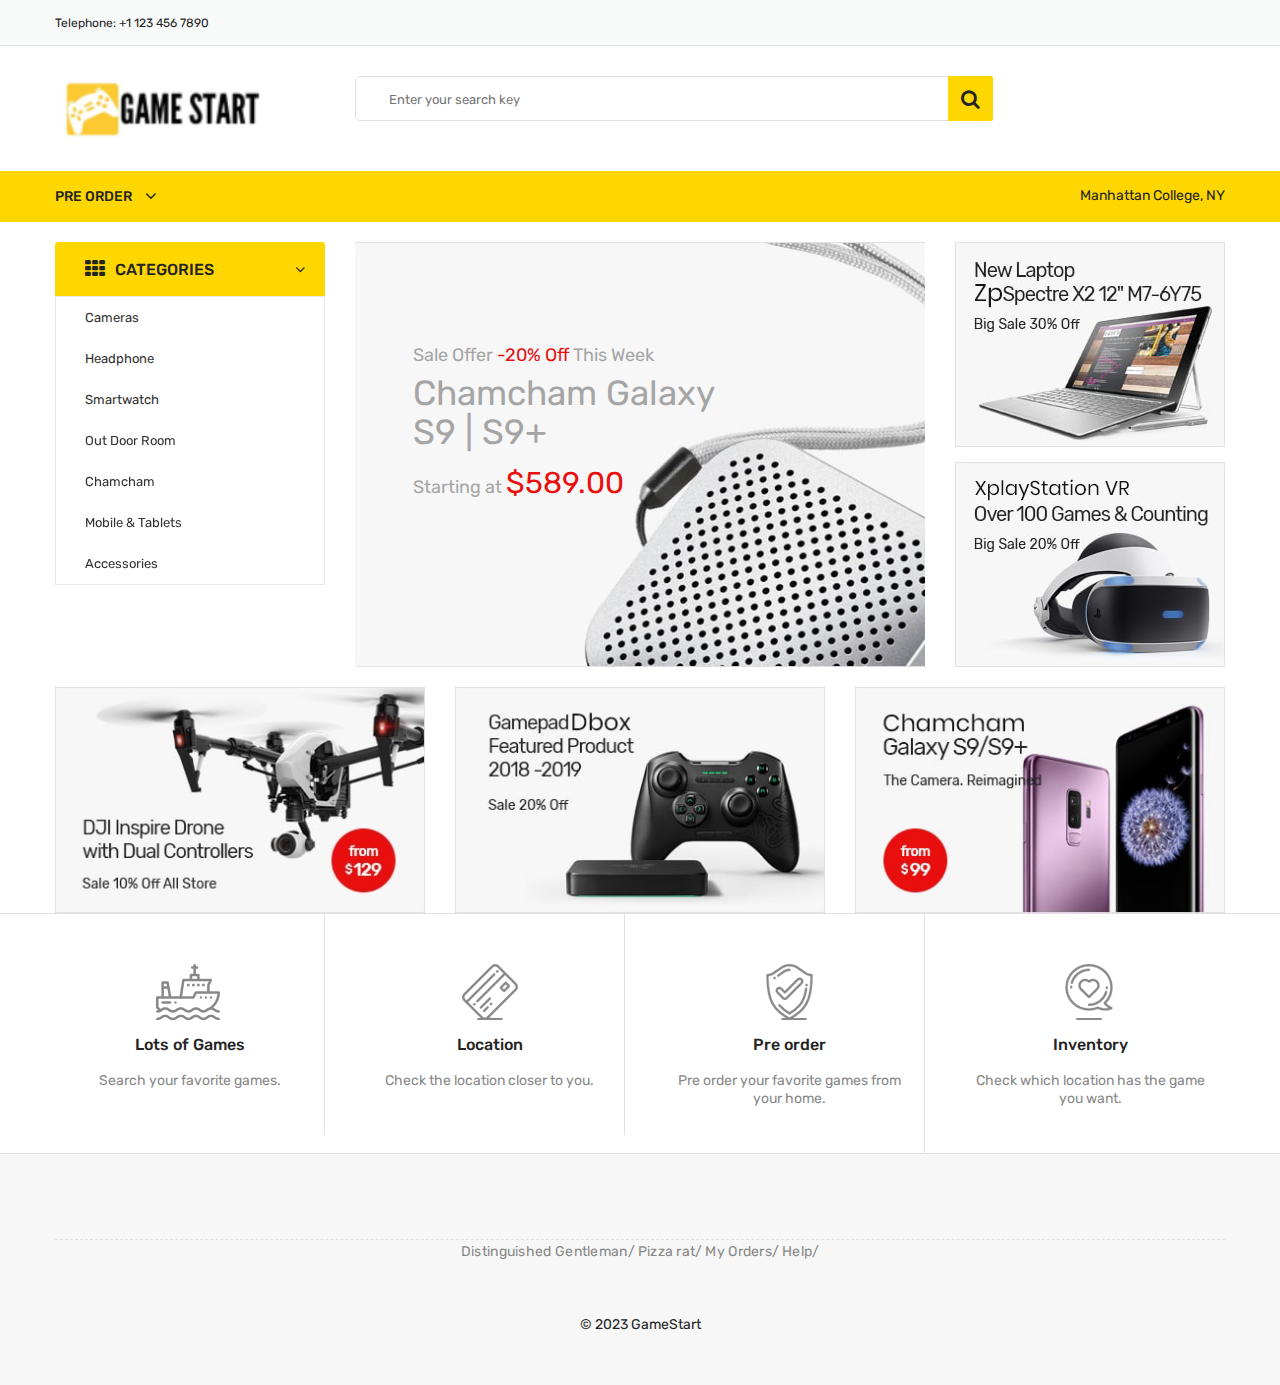
==== commit fa9702eb: "Added link to product html and edited product-description.html" ====
--- a/index-3.html
+++ b/index-3.html
@@ -65,11 +65,7 @@
                             </div>
                             <!-- Header Top Left Area End Here -->
                             <!-- Begin Header Top Right Area -->
-                            <div class="col-lg-9 col-md-8">
-                                <div class="header-top-right">
-                                    <ul class="ht-menu">
-                                </div>
-                            </div>
+                            <ul class="ht-menu">
                         </div>
                     </div>
                 </div>
@@ -174,6 +170,7 @@
                             <div class="slider-area slider-area-3 pt-sm-30 pt-xs-30 pb-xs-30">
                                 <div class="slider-active owl-carousel">
                                     <!-- Begin Single Slide Area -->
+                                    <a href="product-description.html">
                                     <div class="single-slide align-center-left animation-style-01 bg-7">
                                         <div class="slider-progress"></div>
                                         <div class="slider-content">
@@ -181,10 +178,10 @@
                                             <h2>Chamcham Galaxy S9 | S9+</h2>
                                             <h3>Starting at <span>$589.00</span></h3>
                                             <div class="default-btn slide-btn">
-                                                <a class="links" href="shop-left-sidebar.html">Shopping Now</a>
-                                            </div>
-                                        </div>
-                                    </div>
+                                            </div>
+                                        </div>
+                                    </div>
+                                    </a>
                                     <!-- Single Slide Area End Here -->
                                     <!-- Begin Single Slide Area -->
                                     <div class="single-slide align-center-left animation-style-02 bg-8">
@@ -194,7 +191,6 @@
                                             <h2>Work Desk Surface Studio 2018</h2>
                                             <h3>Starting at <span>$1599.00</span></h3>
                                             <div class="default-btn slide-btn">
-                                                <a class="links" href="shop-left-sidebar.html">Shopping Now</a>
                                             </div>
                                         </div>
                                     </div>
@@ -207,7 +203,6 @@
                                             <h2>Phantom 4 Pro+ Obsidian</h2>
                                             <h3>Starting at <span>$809.00</span></h3>
                                             <div class="default-btn slide-btn">
-                                                <a class="links" href="shop-left-sidebar.html">Shopping Now</a>
                                             </div>
                                         </div>
                                     </div>
@@ -219,7 +214,7 @@
                         <!-- Begin Li Banner Area -->
                         <div class="col-lg-3 col-md-4 text-center pt-sm-30">
                             <div class="li-banner">
-                                <a href="#">
+                                <a href="product-description.html">
                                     <img src="images/banner/3_1.jpg" alt="">
                                 </a>
                             </div>
